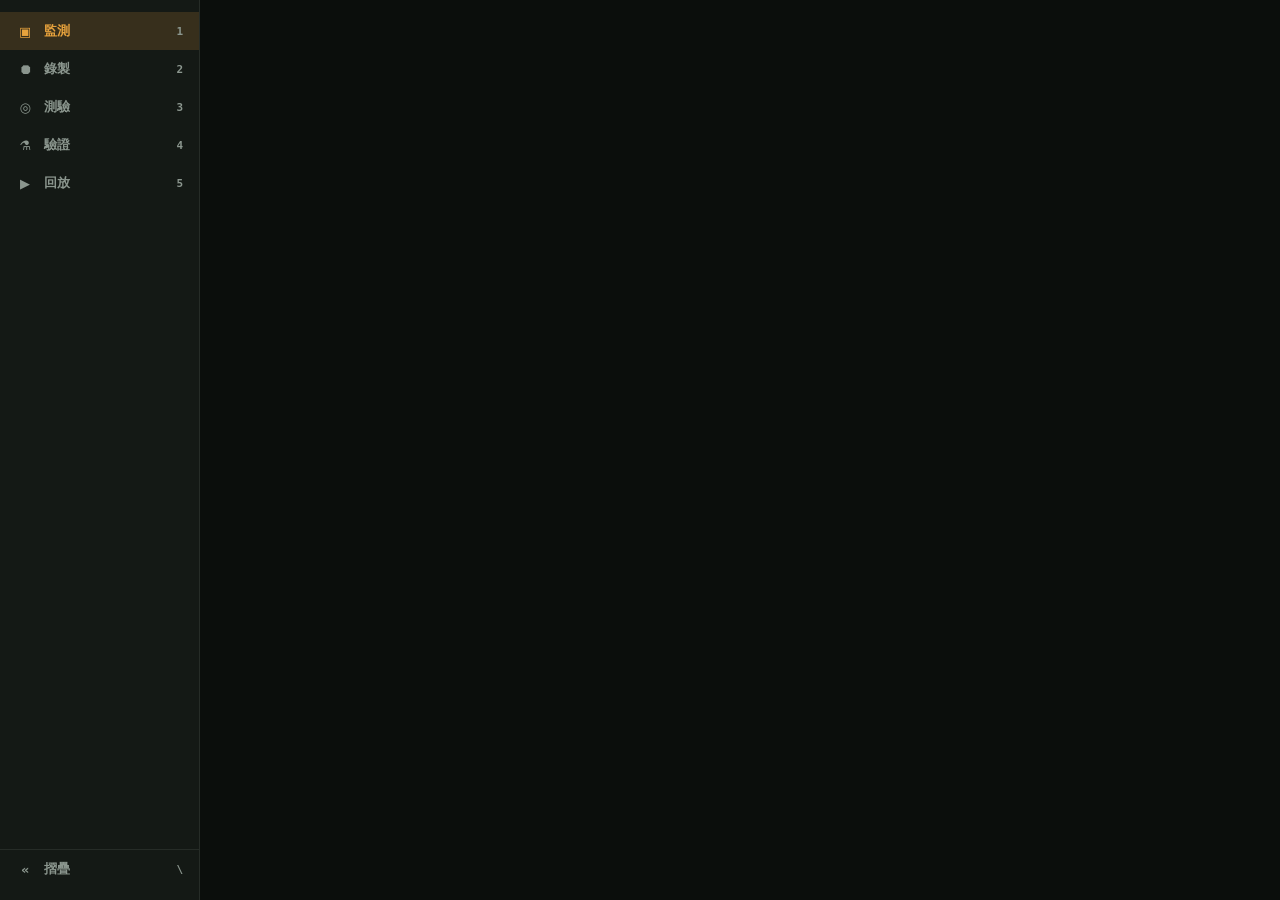
==== vl53l7cx_test/monitor/panel/index.html @ 603838dd "波2: A07/A08/A11/A12 · B14 · C01 · D11 + bridge 靜態路由與 librosa 選用化 A07: $STATUS 補 proto=2,fw=<git_sha>" ====
<!doctype html>
<html lang="zh-Hant">
<head>
<meta charset="utf-8">
<title>VL53L7CX x2 + Bone Mic — Live Monitor</title>
<link rel="stylesheet" href="css/tokens.css">
<link rel="stylesheet" href="css/shell.css">
<link rel="stylesheet" href="css/modes/monitor.css">
<link rel="stylesheet" href="css/modes/record.css">
<link rel="stylesheet" href="css/modes/quiz.css">
<link rel="stylesheet" href="css/modes/validate.css">
<link rel="stylesheet" href="css/modes/replay.css">
</head>
<body>

<div id="app" class="app-shell">
  <nav id="sidebar" class="sidebar">
    <ul class="mode-nav">
      <li><button class="mode-nav-item active" data-mode="monitor">
        <span class="mode-icon">▣</span><span class="mode-label">監測</span><span class="mode-key mono">1</span>
      </button></li>
      <li><button class="mode-nav-item" data-mode="record">
        <span class="mode-icon">⏺</span><span class="mode-label">錄製</span><span class="mode-key mono">2</span>
      </button></li>
      <li><button class="mode-nav-item" data-mode="quiz">
        <span class="mode-icon">◎</span><span class="mode-label">測驗</span><span class="mode-key mono">3</span>
      </button></li>
      <li><button class="mode-nav-item" data-mode="validate">
        <span class="mode-icon">⚗</span><span class="mode-label">驗證</span><span class="mode-key mono">4</span>
      </button></li>
      <li><button class="mode-nav-item" data-mode="replay">
        <span class="mode-icon">▶</span><span class="mode-label">回放</span><span class="mode-key mono">5</span>
      </button></li>
    </ul>
    <button id="collapseToggle" class="collapse-toggle" title="摺疊側邊欄（\）" aria-label="摺疊側邊欄">
      <span class="mode-icon">«</span><span class="mode-label">摺疊</span><span class="mode-key mono">\</span>
    </button>
  </nav>

  <main id="mainContent" class="main-content">
    <section id="mode-monitor" class="mode-section active" data-mode="monitor"></section>
    <section id="mode-record" class="mode-section" data-mode="record"></section>
    <section id="mode-quiz" class="mode-section" data-mode="quiz"></section>
    <section id="mode-validate" class="mode-section" data-mode="validate"></section>
    <section id="mode-replay" class="mode-section" data-mode="replay"></section>
  </main>
</div>

<script type="module" src="js/main.js"></script>
</body>
</html>
---- vl53l7cx_test/monitor/panel/css/tokens.css ----
/* Design tokens — moved verbatim from the old single-file panel.html :root
   block (C01). Values must not change here; that's C25's job. */
:root {
  --bg: #0b0e0c;
  --surface: #141915;
  --surface-2: #1b211c;
  --border: #262c27;
  --text: #e7ece8;
  --text-dim: #8b968e;
  --accent: #e8a33d;
  --accent-soft: rgba(232, 163, 61, 0.16);
  --warn: #e2574c;
  --warn-soft: rgba(226, 87, 76, 0.16);
  --good: #5fbf7a;
  --cell-near: #17495a;
  --cell-far: #dfe7e2;
  --cell-invalid: #22271f;

  --sidebar-width: 200px;
  --sidebar-width-collapsed: 56px;
}

* { box-sizing: border-box; }

html, body {
  margin: 0;
  height: 100%;
  background: var(--bg);
  color: var(--text);
  font-family: -apple-system, "Segoe UI", system-ui, sans-serif;
}

.mono {
  font-family: ui-monospace, "SF Mono", "Cascadia Code", "JetBrains Mono", Consolas, monospace;
  font-variant-numeric: tabular-nums;
}
---- vl53l7cx_test/monitor/panel/css/shell.css ----
/* App shell: fixed-width sidebar + flexible main content area (C01).
   Mode-switching, keyboard shortcuts, and collapse are C02 (js/shell.js);
   mode routing / cross-mode state is C03; per-mode content is C05+. */

.app-shell {
  display: flex;
  height: 100vh;
  overflow: hidden;
}

.sidebar {
  flex: 0 0 var(--sidebar-width);
  width: var(--sidebar-width);
  display: flex;
  flex-direction: column;
  background: var(--surface);
  border-right: 1px solid var(--border);
  padding: 12px 0;
  overflow-y: auto;
  transition: flex-basis 150ms ease, width 150ms ease;
}

.sidebar.collapsed {
  flex-basis: var(--sidebar-width-collapsed);
  width: var(--sidebar-width-collapsed);
}

.sidebar.collapsed .mode-label,
.sidebar.collapsed .mode-key {
  display: none;
}

.sidebar.collapsed .mode-nav-item,
.sidebar.collapsed .collapse-toggle {
  justify-content: center;
  padding-left: 0;
  padding-right: 0;
}

.sidebar.collapsed .collapse-toggle .mode-icon {
  transform: scaleX(-1); /* « -> » : points the other way once collapsed */
}

.mode-nav {
  list-style: none;
  margin: 0;
  padding: 0;
  display: flex;
  flex-direction: column;
}

.mode-nav-item {
  display: flex;
  align-items: center;
  gap: 10px;
  width: 100%;
  padding: 10px 16px;
  border: none;
  background: transparent;
  color: var(--text-dim);
  font-family: inherit;
  font-size: 13px;
  font-weight: 600;
  text-align: left;
  cursor: pointer;
}

.mode-nav-item .mode-icon {
  width: 1.4em;
  text-align: center;
  color: inherit;
}

.mode-nav-item .mode-label {
  flex: 1;
}

.mode-nav-item .mode-key {
  color: var(--text-dim);
  font-size: 11px;
}

.mode-nav-item.active {
  background: var(--accent-soft);
  color: var(--accent);
}

.collapse-toggle {
  display: flex;
  align-items: center;
  gap: 10px;
  width: 100%;
  margin-top: auto;
  padding: 10px 16px;
  border: none;
  border-top: 1px solid var(--border);
  background: transparent;
  color: var(--text-dim);
  font-family: inherit;
  font-size: 13px;
  font-weight: 600;
  text-align: left;
  cursor: pointer;
}

.collapse-toggle .mode-icon {
  width: 1.4em;
  text-align: center;
  display: inline-block;
}

.collapse-toggle .mode-label {
  flex: 1;
}

.collapse-toggle .mode-key {
  color: var(--text-dim);
  font-size: 11px;
}

.main-content {
  flex: 1;
  min-width: 0;
  height: 100vh;
  overflow: auto;
  padding: 18px 20px 20px;
}

.mode-section {
  display: none;
  height: 100%;
  flex-direction: column;
  gap: 18px;
  opacity: 1;
}

.mode-section.active {
  display: flex;
  transition: opacity 150ms ease;
}

/* Applied for one frame on activation, then removed by shell.js so the
   browser animates opacity 0 -> 1 instead of snapping straight to visible. */
.mode-section.active.fade-in {
  opacity: 0;
}
---- vl53l7cx_test/monitor/panel/css/modes/monitor.css ----
/* monitor mode styles — owned by the story that builds this mode
   (see ssi-backlog/README.md track C). Empty shell from C01. */
---- vl53l7cx_test/monitor/panel/css/modes/record.css ----
/* record mode styles — owned by the story that builds this mode
   (see ssi-backlog/README.md track C). Empty shell from C01. */
---- vl53l7cx_test/monitor/panel/css/modes/quiz.css ----
/* quiz mode styles — owned by the story that builds this mode
   (see ssi-backlog/README.md track C). Empty shell from C01. */
---- vl53l7cx_test/monitor/panel/css/modes/validate.css ----
/* validate mode styles — owned by the story that builds this mode
   (see ssi-backlog/README.md track C). Empty shell from C01. */
---- vl53l7cx_test/monitor/panel/css/modes/replay.css ----
/* replay mode styles — owned by the story that builds this mode
   (see ssi-backlog/README.md track C). Empty shell from C01. */
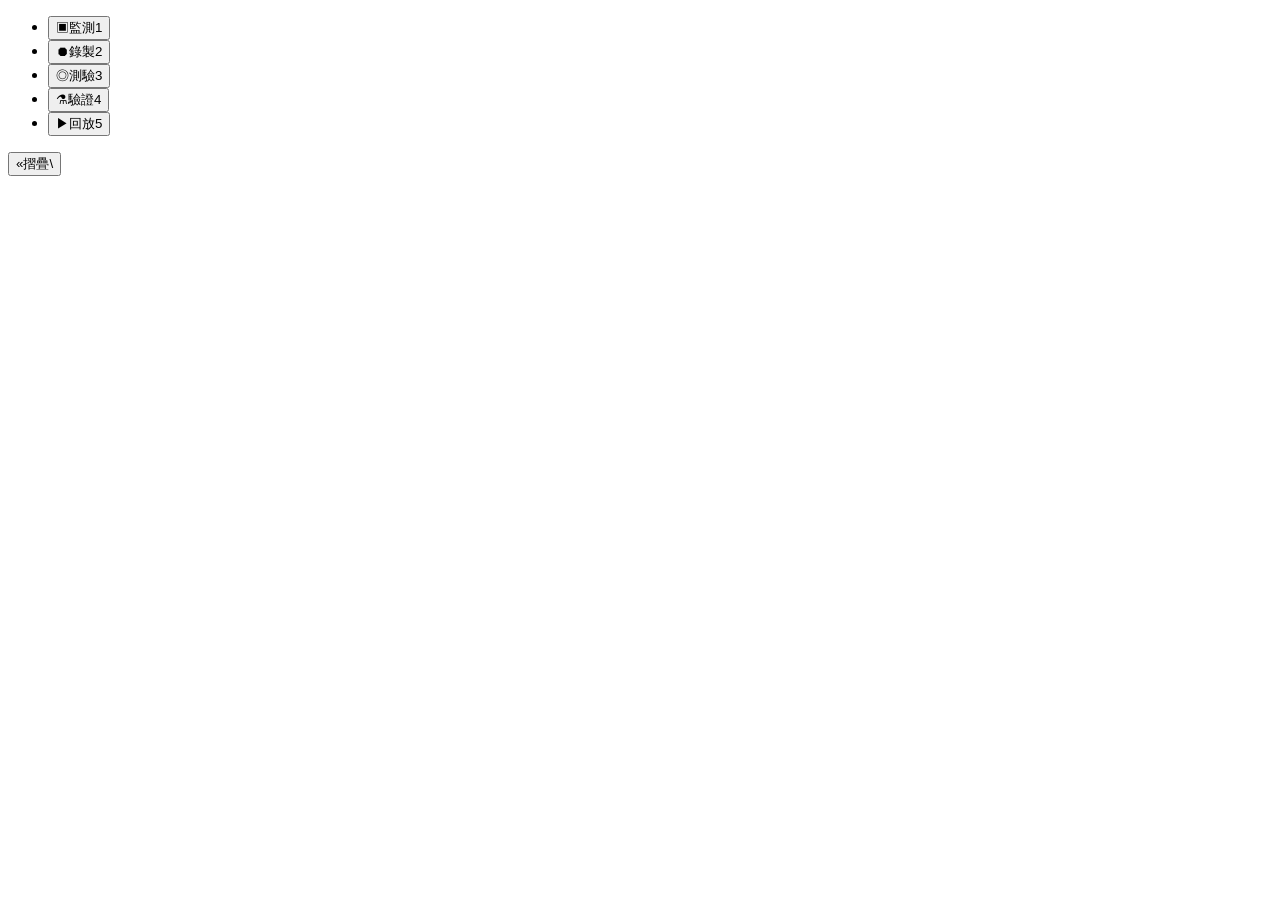
==== commit bf6420ac: "波3: B01 協定解析 · B04 時鐘對齊 · A05/A08/A09/A13 · D02 · 契約兩處修正 B01: host/capture/protocol.py — $T/$M/$F/$H" ====
--- a/vl53l7cx_test/monitor/panel/index.html
+++ b/vl53l7cx_test/monitor/panel/index.html
@@ -3,6 +3,12 @@
 <head>
 <meta charset="utf-8">
 <title>VL53L7CX x2 + Bone Mic — Live Monitor</title>
+<!-- bridge_server.py serves this same file at both "/" and "/panel/" (see
+     CONTRACTS.md ch.1 note re: mock_device.py / panel routing); without a
+     fixed base, relative asset URLs resolve differently depending on which
+     one loaded the page and 404 at "/". Absolute API calls (fetch, SSE)
+     elsewhere in this app already use a leading slash and are unaffected. -->
+<base href="/panel/">
 <link rel="stylesheet" href="css/tokens.css">
 <link rel="stylesheet" href="css/shell.css">
 <link rel="stylesheet" href="css/modes/monitor.css">
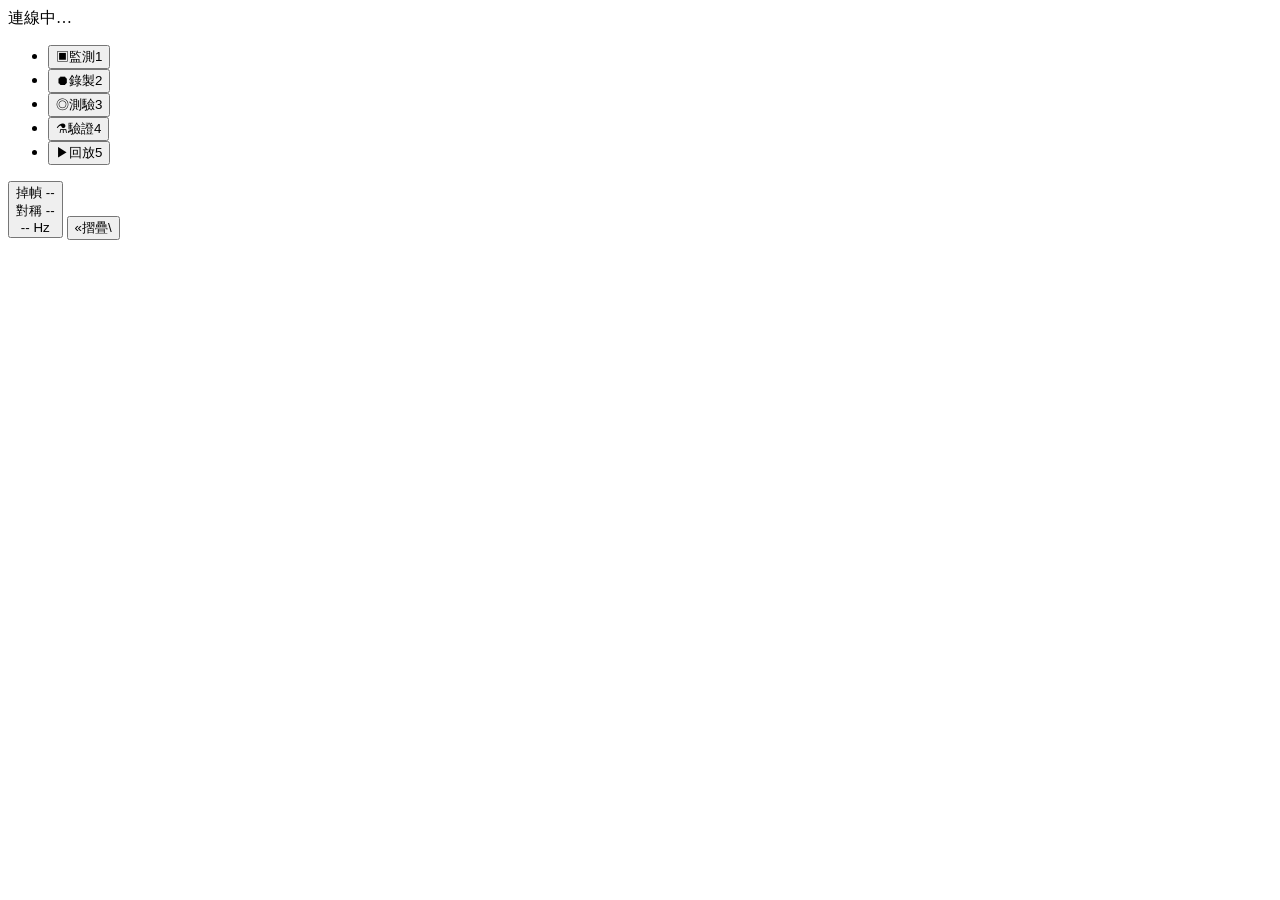
==== commit f0ffad51: "波16: HTTP wiring 第一批 · B13 Auto-VAD · 樣板數研究（負結果）· 新增 D22 🔴 樣板數研究推翻上一輪的初步發現：多錄樣板救不了誤拒率 3 組獨立幾何取平均，n 從" ====
--- a/vl53l7cx_test/monitor/panel/index.html
+++ b/vl53l7cx_test/monitor/panel/index.html
@@ -21,6 +21,11 @@
 
 <div id="app" class="app-shell">
   <nav id="sidebar" class="sidebar">
+    <div class="status-connection" data-status-connection>
+      <span id="linkDot" class="link-dot"></span>
+      <span class="status-conn-text" data-status-conn-text>連線中…</span>
+    </div>
+    <div class="status-warning" data-status-warning style="display:none"></div>
     <ul class="mode-nav">
       <li><button class="mode-nav-item active" data-mode="monitor">
         <span class="mode-icon">▣</span><span class="mode-label">監測</span><span class="mode-key mono">1</span>
@@ -38,6 +43,19 @@
         <span class="mode-icon">▶</span><span class="mode-label">回放</span><span class="mode-key mono">5</span>
       </button></li>
     </ul>
+    <button class="status-summary" data-status-summary title="點擊查看完整品質面板（監測模式）">
+      <div class="status-summary-row">
+        <span class="status-summary-label">掉幀</span>
+        <span class="status-summary-value mono" data-status-drop>--</span>
+      </div>
+      <div class="status-summary-row">
+        <span class="status-summary-label">對稱</span>
+        <span class="status-summary-value mono" data-status-symmetry>--</span>
+      </div>
+      <div class="status-summary-row">
+        <span class="status-summary-value mono status-summary-fps" data-status-fps>-- Hz</span>
+      </div>
+    </button>
     <button id="collapseToggle" class="collapse-toggle" title="摺疊側邊欄（\）" aria-label="摺疊側邊欄">
       <span class="mode-icon">«</span><span class="mode-label">摺疊</span><span class="mode-key mono">\</span>
     </button>
--- a/vl53l7cx_test/monitor/panel/css/shell.css
+++ b/vl53l7cx_test/monitor/panel/css/shell.css
@@ -144,3 +144,102 @@
 .mode-section.active.fade-in {
   opacity: 0;
 }
+
+/* --- C04: global status bar --- */
+
+/* Any red metric anywhere gets an unmissable ring around the whole
+   sidebar (C04.md: "紅燈時視覺上無法忽略") -- a colored dot alone is easy
+   to not notice while looking at the main content area. */
+.sidebar.status-alert {
+  box-shadow: inset 0 0 0 2px var(--warn);
+}
+
+/* Replay must look nothing like a live, healthy connection (CONTRACTS.md
+   4.2: "前端必須顯眼標示，否則會拿回放資料當即時資料"). Overrides the
+   red alert ring too -- while replaying, "is live data red right now"
+   isn't the relevant question. */
+.sidebar.status-replay {
+  box-shadow: inset 0 0 0 2px var(--accent);
+  background: linear-gradient(180deg, var(--accent-soft), var(--surface) 40%);
+}
+
+.sidebar.status-reflashing {
+  box-shadow: inset 0 0 0 2px var(--accent);
+}
+
+.status-connection {
+  display: flex;
+  align-items: center;
+  gap: 8px;
+  padding: 10px 16px;
+  border-bottom: 1px solid var(--border);
+}
+
+.link-dot {
+  display: inline-block;
+  width: 8px;
+  height: 8px;
+  border-radius: 50%;
+  background: var(--warn);
+  flex-shrink: 0;
+}
+.link-dot.up { background: var(--good); }
+
+.status-conn-text {
+  font-size: 12px;
+  font-weight: 600;
+  color: var(--text);
+  white-space: nowrap;
+  overflow: hidden;
+  text-overflow: ellipsis;
+}
+.status-conn-text.down { color: var(--warn); }
+.status-conn-text.proto-warn { color: var(--warn); }
+.status-conn-text.replay { color: var(--accent); }
+.status-conn-text.reflashing { color: var(--accent); }
+
+.status-warning {
+  font-size: 11px;
+  color: var(--warn);
+  background: var(--warn-soft);
+  padding: 6px 16px;
+  line-height: 1.4;
+}
+
+.status-summary {
+  display: flex;
+  flex-direction: column;
+  gap: 3px;
+  width: 100%;
+  border: none;
+  border-top: 1px solid var(--border);
+  background: transparent;
+  color: inherit;
+  font-family: inherit;
+  text-align: left;
+  cursor: pointer;
+  padding: 10px 16px;
+}
+.status-summary:hover { background: var(--surface-2); }
+
+.status-summary-row {
+  display: flex;
+  justify-content: space-between;
+  align-items: baseline;
+  font-size: 12px;
+}
+.status-summary-label { color: var(--text-dim); }
+.status-summary-value { color: var(--text); }
+.status-summary-fps { color: var(--text-dim); font-size: 11px; }
+
+.sidebar.collapsed .status-conn-text,
+.sidebar.collapsed .status-warning,
+.sidebar.collapsed .status-summary-label {
+  display: none;
+}
+.sidebar.collapsed .status-connection {
+  justify-content: center;
+}
+.sidebar.collapsed .status-summary-row {
+  justify-content: center;
+}
--- a/vl53l7cx_test/monitor/panel/css/modes/monitor.css
+++ b/vl53l7cx_test/monitor/panel/css/modes/monitor.css
@@ -1,2 +1,337 @@
-/* monitor mode styles — owned by the story that builds this mode
-   (see ssi-backlog/README.md track C). Empty shell from C01. */
+/* Monitor mode: dual ToF heatmap. Base cell/panel rules below are copied
+   1:1 from the old single-file panel.html's <style> block (C05); the
+   view-distance/view-signal/view-both rules are C07's addition for the
+   distance/signal channel toggle. See js/modes/monitor.js. */
+
+#mode-monitor .view-hint {
+  color: var(--text-dim);
+  font-size: 11px;
+  margin-left: auto;
+}
+
+#mode-monitor {
+  min-height: 0;
+  gap: 10px;
+}
+
+#mode-monitor .section-label {
+  font-size: 12px;
+  letter-spacing: 0.08em;
+  text-transform: uppercase;
+  color: var(--text-dim);
+  display: flex;
+  align-items: baseline;
+  gap: 10px;
+}
+
+/* D11 flagged the zone->physical-position mapping (row-major) as an
+   unverified assumption -- surfaced here per that finding so it's visible
+   right on the grid, not just in a doc, until someone verifies it on real
+   hardware (cover one corner, see which cell moves). */
+.assumed-badge {
+  font-size: 11px;
+  letter-spacing: normal;
+  text-transform: none;
+  color: var(--warn);
+  font-weight: 600;
+}
+
+#mode-monitor .tof-grids {
+  flex: 3;
+  min-height: 280px;
+  display: grid;
+  grid-template-columns: repeat(2, 1fr);
+  gap: 18px;
+}
+
+/* distance/signal: 2 panels visible, side by side (2 grid columns, 1 row).
+   both: all 4 panels, 2x2 -- fits 1080p per C07.md. Order in the DOM is
+   A-dist, A-sig, B-dist, B-sig, so row-major grid auto-flow lands them as
+   [A-dist A-sig] / [B-dist B-sig] in "both", matching that spec order. */
+#mode-monitor .tof-grids.view-both {
+  grid-template-rows: repeat(2, 1fr);
+}
+#mode-monitor .sensor-panel { display: none; }
+#mode-monitor .tof-grids.view-distance .sensor-panel[data-panel$="-dist"] { display: flex; }
+#mode-monitor .tof-grids.view-signal .sensor-panel[data-panel$="-sig"] { display: flex; }
+#mode-monitor .tof-grids.view-both .sensor-panel { display: flex; }
+
+#mode-monitor .sensor-panel {
+  position: relative;
+  flex-direction: column;
+  gap: 8px;
+  background: var(--surface);
+  border: 1px solid var(--border);
+  border-radius: 10px;
+  padding: 14px;
+  min-width: 0;
+}
+#mode-monitor .sensor-head {
+  display: flex;
+  justify-content: space-between;
+  align-items: baseline;
+  font-size: 13px;
+}
+#mode-monitor .sensor-name { font-weight: 600; }
+#mode-monitor .sensor-hz { color: var(--text-dim); font-size: 11px; }
+#mode-monitor .grid {
+  flex: 1;
+  display: grid;
+  gap: 3px;
+  min-height: 0;
+}
+#mode-monitor .cell {
+  display: flex;
+  align-items: center;
+  justify-content: center;
+  border-radius: 4px;
+  font-size: 12px;
+  font-weight: 600;
+  font-family: ui-monospace, "SF Mono", "Cascadia Code", "JetBrains Mono", Consolas, monospace;
+  font-variant-numeric: tabular-nums;
+  min-width: 0;
+  overflow: hidden;
+}
+#mode-monitor .cell.invalid { color: var(--text-dim); font-weight: 400; }
+
+/* --- C06: Δ / z-score baseline --- */
+.baseline-status {
+  font-size: 11px;
+  color: var(--text-dim);
+  flex-shrink: 0;
+}
+.baseline-status.stale { color: var(--warn); font-weight: 600; }
+
+.display-mode-tag {
+  color: var(--text-dim);
+  font-weight: 400;
+  font-size: 11px;
+}
+
+/* Shown instead of the grid's real cells when Δ/z-score is selected but no
+   baseline exists yet (or it doesn't match the current resolution) --
+   never render a full-looking grid that's actually got nothing behind it. */
+.baseline-note {
+  display: none;
+  position: absolute;
+  inset: 40px 14px 14px 14px; /* below the sensor-head row */
+  align-items: center;
+  justify-content: center;
+  text-align: center;
+  background: rgba(11, 14, 12, 0.85);
+  border: 1px dashed var(--border);
+  border-radius: 8px;
+  color: var(--text-dim);
+  font-size: 12px;
+  padding: 12px;
+  pointer-events: none;
+}
+
+/* Zone had zero valid samples during baseline capture -- mu/sigma are NaN.
+   Rendered as a hatch, not as "no change" (a flat NaN-as-0 would look like
+   the steadiest zone on the grid, which is the opposite of the truth). */
+#mode-monitor .cell.no-signal {
+  background:
+    repeating-linear-gradient(45deg, rgba(226, 87, 76, 0.35) 0 4px, transparent 4px 9px),
+    var(--cell-invalid);
+  color: var(--warn);
+  font-weight: 600;
+  font-size: 10px;
+}
+
+/* Baseline σ≈0 for this zone -- likely unaimed rather than genuinely
+   rock-steady. Dashed outline so it reads as "uncertain", distinct from
+   the solid outline on a normal significant deviation. */
+#mode-monitor .cell.suspect-zero-var {
+  outline: 2px dashed var(--warn);
+  outline-offset: -2px;
+}
+
+/* Baseline σ>2mm for this zone (B10's own instability threshold) -- the
+   baseline itself was noisy, so treat any Δ/z-score from it with caution.
+   Dotted, not dashed, to stay visually distinct from suspect-zero-var. */
+#mode-monitor .cell.unstable-baseline {
+  outline: 2px dotted var(--text-dim);
+  outline-offset: -2px;
+}
+
+/* |z| > 2 on a zone with a trustworthy baseline (none of the three flags
+   above) -- C06.md's explicit "加外框標示" requirement. */
+#mode-monitor .cell.significant {
+  outline: 2px solid #f3f6f2;
+  outline-offset: -2px;
+}
+
+/* --- C10: PCA live trajectory --- */
+#mode-monitor .pca-panel {
+  flex: 2;
+  min-height: 220px;
+  display: flex;
+  flex-direction: column;
+  gap: 8px;
+  background: var(--surface);
+  border: 1px solid var(--border);
+  border-radius: 10px;
+  padding: 14px;
+}
+.pca-model-badge {
+  font-size: 11px;
+  letter-spacing: normal;
+  text-transform: none;
+  font-weight: 600;
+  color: var(--text-dim);
+}
+.pca-model-badge.stub { color: var(--warn); }
+.pca-model-badge.live { color: var(--good); }
+.pca-variance {
+  font-size: 11px;
+  letter-spacing: normal;
+  text-transform: none;
+  color: var(--text-dim);
+  margin-left: auto;
+}
+#mode-monitor .pca-canvas-wrap {
+  position: relative;
+  flex: 1;
+  min-height: 0;
+}
+#mode-monitor .pca-canvas-wrap canvas {
+  width: 100%;
+  height: 100%;
+  display: block;
+}
+/* D08 enrollment templates (confidence ellipses) have no data source yet;
+   this note says so instead of silently showing an empty canvas. Removed
+   once C10's ellipse rendering has real D08 data to draw. */
+.pca-empty-note {
+  position: absolute;
+  bottom: 8px;
+  left: 8px;
+  font-size: 11px;
+  color: var(--text-dim);
+  pointer-events: none;
+}
+
+/* --- C09: quality dashboard --- */
+#mode-monitor .quality-panel {
+  flex: 3;
+  min-height: 280px;
+  display: flex;
+  flex-direction: column;
+  gap: 10px;
+  background: var(--surface);
+  border: 1px solid var(--border);
+  border-radius: 10px;
+  padding: 14px;
+}
+.quality-alarm-banner {
+  font-size: 12px;
+  letter-spacing: normal;
+  text-transform: none;
+  color: var(--warn);
+  font-weight: 700;
+  background: var(--warn-soft);
+  padding: 3px 10px;
+  border-radius: 999px;
+}
+.reflash-note {
+  font-size: 12px;
+  color: var(--accent);
+  background: var(--accent-soft);
+  border-radius: 8px;
+  padding: 6px 10px;
+}
+.quality-grid {
+  flex: 1;
+  min-height: 0;
+  display: grid;
+  grid-template-columns: repeat(auto-fit, minmax(180px, 1fr));
+  gap: 12px;
+  overflow-y: auto;
+}
+.quality-card {
+  display: flex;
+  flex-direction: column;
+  gap: 4px;
+  background: var(--surface-2);
+  border: 1px solid var(--border);
+  border-radius: 8px;
+  padding: 10px;
+  min-width: 0;
+}
+.quality-card-head {
+  display: flex;
+  align-items: baseline;
+  justify-content: space-between;
+  font-size: 12px;
+}
+.quality-label { color: var(--text-dim); }
+.prov-badge {
+  font-size: 10px;
+  color: var(--text-dim);
+  opacity: 0.7;
+  margin-left: 3px;
+}
+.quality-level-dot {
+  display: inline-block;
+  width: 10px;
+  height: 10px;
+  border-radius: 50%;
+  flex-shrink: 0;
+}
+.quality-level-dot.level-green { background: #5fbf7a; }
+.quality-level-dot.level-yellow { background: #e8a33d; }
+.quality-level-dot.level-red { background: #e2574c; box-shadow: 0 0 6px rgba(226, 87, 76, 0.7); }
+/* unknown is deliberately NOT a shade of green or a plain dim dot -- a
+   hollow ring reads as "no data / not evaluated", visually incompatible
+   with the solid green "passing" dot next to it. B19 was explicit that a
+   metric with no configured threshold must never look like it passed. */
+.quality-level-dot.level-unknown {
+  background: transparent;
+  border: 2px solid var(--text-dim);
+}
+.quality-value {
+  font-size: 20px;
+  font-weight: 700;
+}
+.quality-sparkline {
+  width: 100%;
+  height: 28px;
+  display: block;
+}
+.quality-hint {
+  font-size: 11px;
+  color: var(--text-dim);
+  line-height: 1.4;
+}
+.quality-record-row {
+  display: flex;
+  align-items: center;
+  gap: 8px;
+  flex-shrink: 0;
+}
+.quality-rec-status {
+  font-size: 12px;
+  color: var(--text-dim);
+}
+.quality-rec-select {
+  font-family: inherit;
+  font-size: 12px;
+  padding: 6px 8px;
+  border-radius: 6px;
+  border: 1px solid var(--border);
+  background: var(--surface-2);
+  color: var(--text);
+}
+.quality-rec-btn {
+  font-family: inherit;
+  font-size: 13px;
+  font-weight: 600;
+  padding: 7px 14px;
+  border-radius: 8px;
+  border: 1px solid var(--warn);
+  background: transparent;
+  color: var(--warn);
+  cursor: pointer;
+}
+.quality-rec-btn:hover { background: var(--warn-soft); }
--- a/vl53l7cx_test/monitor/panel/css/modes/record.css
+++ b/vl53l7cx_test/monitor/panel/css/modes/record.css
@@ -1,2 +1,256 @@
-/* record mode styles — owned by the story that builds this mode
-   (see ssi-backlog/README.md track C). Empty shell from C01. */
+/* record mode (C11): session setup form + forced baseline capture screen.
+   See js/modes/record.js for the state machine and backend-wiring notes. */
+
+#mode-record {
+  min-height: 0;
+  overflow-y: auto;
+}
+
+#mode-record .section-label {
+  font-size: 12px;
+  letter-spacing: 0.08em;
+  text-transform: uppercase;
+  color: var(--text-dim);
+  margin-bottom: 12px;
+}
+
+#mode-record .record-mode {
+  max-width: 560px;
+}
+
+#mode-record .field {
+  display: block;
+  margin-bottom: 14px;
+}
+
+#mode-record .field > span {
+  display: block;
+  font-size: 13px;
+  color: var(--text-dim);
+  margin-bottom: 4px;
+}
+
+#mode-record .required {
+  color: var(--warn);
+}
+
+#mode-record input[type="text"],
+#mode-record input[type="number"] {
+  width: 100%;
+  padding: 8px 10px;
+  background: var(--surface-2);
+  border: 1px solid var(--border);
+  border-radius: 6px;
+  color: var(--text);
+  font-size: 14px;
+}
+
+#mode-record input:focus {
+  outline: none;
+  border-color: var(--accent);
+}
+
+#mode-record .wear-toggle {
+  display: flex;
+  gap: 8px;
+  margin-bottom: 6px;
+}
+
+#mode-record .wear-btn {
+  flex: 1;
+  padding: 10px;
+  background: var(--surface-2);
+  border: 1px solid var(--border);
+  border-radius: 6px;
+  color: var(--text);
+  cursor: pointer;
+  font-size: 13px;
+}
+
+#mode-record .wear-btn.active {
+  border-color: var(--accent);
+  background: var(--accent-soft);
+  color: var(--accent);
+  font-weight: 600;
+}
+
+#mode-record .wear-id-value {
+  font-size: 13px;
+  color: var(--text-dim);
+}
+
+#mode-record .wear-no-history-note {
+  font-size: 12px;
+  color: var(--text-dim);
+}
+
+#mode-record .form-error {
+  color: var(--warn);
+  background: var(--warn-soft);
+  border-radius: 6px;
+  padding: 8px 10px;
+  font-size: 13px;
+  margin-bottom: 12px;
+}
+
+#mode-record .submit-btn {
+  width: 100%;
+  padding: 12px;
+  background: var(--accent);
+  color: #10140f;
+  border: none;
+  border-radius: 6px;
+  font-size: 15px;
+  font-weight: 600;
+  cursor: pointer;
+}
+
+#mode-record .submit-btn:disabled {
+  opacity: 0.6;
+  cursor: default;
+}
+
+#mode-record .target-check {
+  margin-top: 16px;
+  font-size: 13px;
+  padding: 8px 10px;
+  border-radius: 6px;
+  background: var(--surface-2);
+}
+
+#mode-record .target-check.not_configured {
+  color: var(--text-dim);
+}
+
+#mode-record .target-check.ok {
+  color: var(--good);
+}
+
+#mode-record .target-check.warning {
+  color: var(--warn);
+}
+
+#mode-record .target-check-note {
+  font-size: 12px;
+  color: var(--text-dim);
+  margin-top: 4px;
+}
+
+#mode-record .warnings-box {
+  margin-top: 10px;
+  background: var(--warn-soft);
+  border-radius: 6px;
+  padding: 10px;
+}
+
+#mode-record .warnings-title {
+  color: var(--warn);
+  font-size: 12px;
+  font-weight: 600;
+  margin-bottom: 4px;
+}
+
+#mode-record .warnings-box ul {
+  margin: 0;
+  padding-left: 18px;
+  font-size: 13px;
+}
+
+/* --- baseline screen --- */
+
+#mode-record .baseline-countdown {
+  font-size: 48px;
+  font-weight: 600;
+  text-align: center;
+  margin: 20px 0 10px;
+}
+
+#mode-record .baseline-bar-track {
+  height: 8px;
+  background: var(--surface-2);
+  border-radius: 4px;
+  overflow: hidden;
+  margin-bottom: 14px;
+}
+
+#mode-record .baseline-bar-fill {
+  height: 100%;
+  width: 0%;
+  background: var(--accent);
+  transition: width 0.2s linear;
+}
+
+#mode-record .baseline-waiting-note {
+  color: var(--warn);
+  background: var(--warn-soft);
+  border-radius: 6px;
+  padding: 8px 10px;
+  font-size: 12px;
+  margin-bottom: 14px;
+}
+
+#mode-record .live-sigma {
+  font-size: 13px;
+  color: var(--text-dim);
+  display: flex;
+  flex-direction: column;
+  gap: 4px;
+  margin-bottom: 16px;
+}
+
+#mode-record .live-sigma .hot {
+  color: var(--warn);
+  font-weight: 600;
+}
+
+#mode-record .baseline-unstable-box {
+  background: var(--warn-soft);
+  border: 1px solid var(--warn);
+  border-radius: 8px;
+  padding: 14px;
+}
+
+#mode-record .baseline-unstable-title {
+  color: var(--warn);
+  font-weight: 600;
+  margin-bottom: 8px;
+}
+
+#mode-record .baseline-sensor-report {
+  margin-bottom: 10px;
+}
+
+#mode-record .baseline-sensor-name {
+  font-weight: 600;
+  font-size: 13px;
+  margin-bottom: 2px;
+}
+
+#mode-record .zone-flag {
+  font-size: 12px;
+  margin-bottom: 2px;
+}
+
+#mode-record .zone-flag-error {
+  color: var(--warn);
+  font-weight: 600;
+}
+
+#mode-record .zone-flag-warn {
+  color: var(--accent);
+}
+
+#mode-record .zone-flag-note {
+  color: var(--text-dim);
+}
+
+#mode-record .retry-btn {
+  margin-top: 8px;
+  padding: 10px 16px;
+  background: var(--accent);
+  color: #10140f;
+  border: none;
+  border-radius: 6px;
+  font-weight: 600;
+  cursor: pointer;
+}
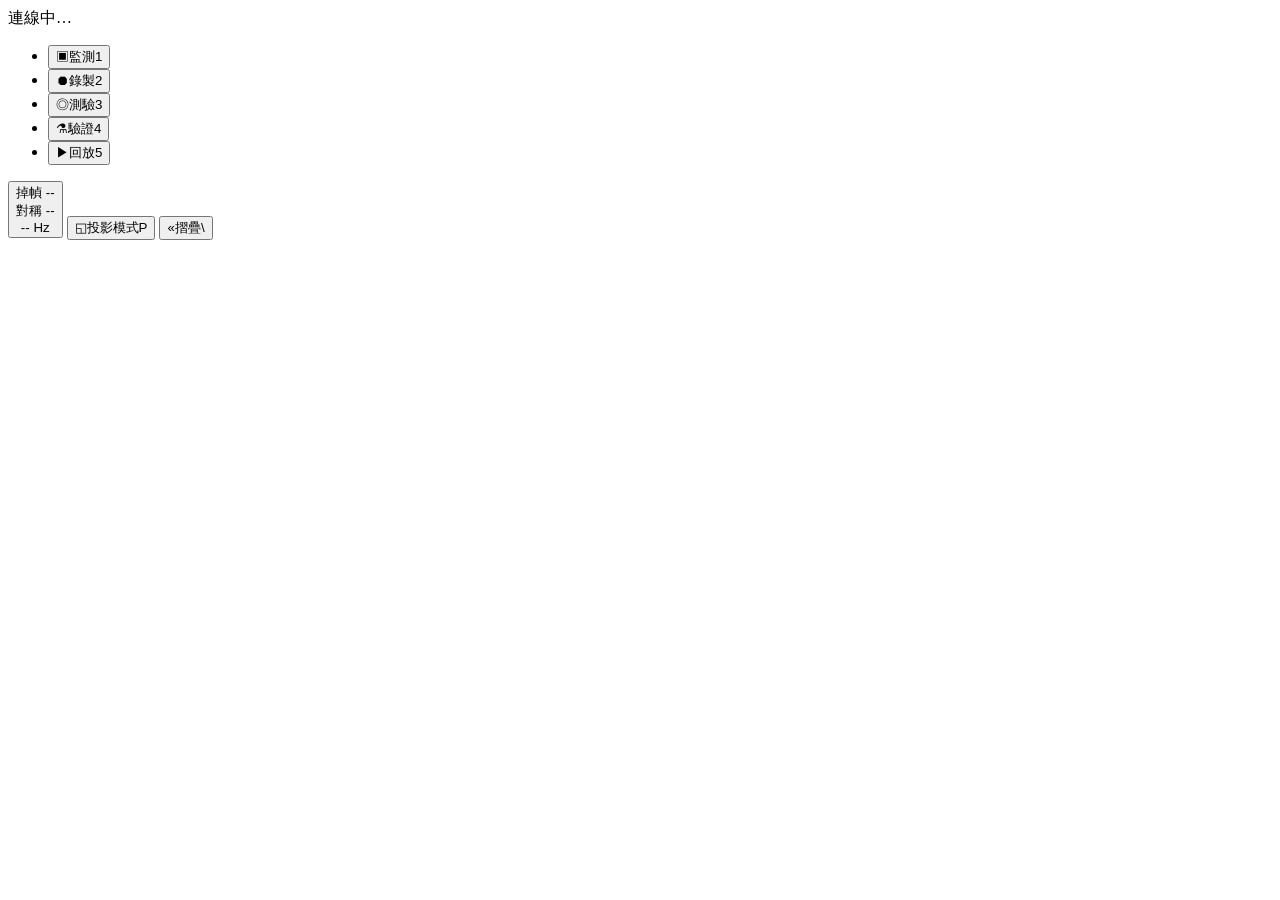
==== commit bdf80f06: "C19/C25/B20 收尾 + 跨報告數字稽核 前端 - C19 quiz 模式輸入縮圖 (js/draw/thumbnails.js)：三張縮圖只依賴   TriResult，刻意不掛進 rend" ====
--- a/vl53l7cx_test/monitor/panel/index.html
+++ b/vl53l7cx_test/monitor/panel/index.html
@@ -56,6 +56,10 @@
         <span class="status-summary-value mono status-summary-fps" data-status-fps>-- Hz</span>
       </div>
     </button>
+    <button id="projectorToggle" class="collapse-toggle projector-toggle" title="投影模式：放大所有字級（P）"
+      aria-label="投影模式" aria-pressed="false">
+      <span class="mode-icon">◱</span><span class="mode-label">投影模式</span><span class="mode-key mono">P</span>
+    </button>
     <button id="collapseToggle" class="collapse-toggle" title="摺疊側邊欄（\）" aria-label="摺疊側邊欄">
       <span class="mode-icon">«</span><span class="mode-label">摺疊</span><span class="mode-key mono">\</span>
     </button>
--- a/vl53l7cx_test/monitor/panel/css/tokens.css
+++ b/vl53l7cx_test/monitor/panel/css/tokens.css
@@ -1,12 +1,22 @@
 /* Design tokens — moved verbatim from the old single-file panel.html :root
-   block (C01). Values must not change here; that's C25's job. */
+   block (C01). Base color values below are unchanged from that move; C25
+   only ADDS the semantic layer + projector-mode scale on top. */
 :root {
   --bg: #0b0e0c;
   --surface: #141915;
   --surface-2: #1b211c;
   --border: #262c27;
   --text: #e7ece8;
-  --text-dim: #8b968e;
+  /* C25: brightened from the original #8b968e (~10% toward white, same
+     hue). Measured contrast against --surface: 5.81:1 before, 6.60:1 after
+     (WCAG formula, sRGB relative luminance) -- already comfortably over
+     the 4.5:1 AA floor either way (C25.md's own "4.8:1, barely passes"
+     didn't reproduce here; whatever pair it measured, it wasn't this one
+     against --surface). Bumped anyway per C25.md's own reasoning: a
+     projector's real-world contrast is well below a monitor's, and this
+     value is read constantly (labels, hints, secondary numbers) across
+     all five modes. */
+  --text-dim: #96a099;
   --accent: #e8a33d;
   --accent-soft: rgba(232, 163, 61, 0.16);
   --warn: #e2574c;
@@ -18,6 +28,35 @@
 
   --sidebar-width: 200px;
   --sidebar-width-collapsed: 56px;
+
+  /* --- C25: semantic status layer ---
+     Aliases, not renames -- `--warn`/`--accent`/`--good` above already have
+     five stories' worth of call sites across every mode CSS, and quiz.css/
+     record.css are still being edited by other agents this round, so a
+     wholesale rename is out of scope and unsafe right now. This layer gives
+     new/updated rules a name that says what the color MEANS instead of
+     what it happens to look like.
+
+     Historical naming quirk, worth knowing before "fixing" it: `--warn` is
+     actually the RED/failure color, and `--accent` (the brand amber) is
+     what every "degraded but not failed" state has organically reused
+     (C13's low-quality amber, this file's own reflash-note). So the
+     semantic mapping below looks backwards from the token NAMES but matches
+     what every mode already visually does. */
+  --status-good: var(--good);
+  --status-good-soft: rgba(95, 191, 122, 0.14);
+  --status-warn: var(--accent);   /* degraded / low / caution -- NOT a failure */
+  --status-warn-soft: var(--accent-soft);
+  --status-bad: var(--warn);      /* fail / error / reject */
+  --status-bad-soft: var(--warn-soft);
+  --status-unknown: var(--text-dim); /* pair with a hollow/dashed shape, not a fill -- see .status-dot-unknown */
+  --status-bad-hatch: rgba(226, 87, 76, 0.35); /* monitor.css's no-signal hatch overlay -- same red as --status-bad, alpha'd for a gradient background rather than a solid fill */
+  --status-bad-glow: rgba(226, 87, 76, 0.7); /* monitor.css's red quality dot glow */
+  --highlight: #f3f6f2; /* neutral "look here" outline (C06's significant-zone marker) -- deliberately not a status color, it flags a fact (this cell moved) not a good/warn/bad judgment */
+  --bg-scrim: rgba(11, 14, 12, 0.85); /* --bg at 85% opacity, for a translucent backdrop over other content (C06's baseline-note overlay) */
+  --expect-audio: #f1b441; /* quiz.css's "音訊" expect badge -- a distinct amber from --accent on purpose (C15), not a drift to fix */
+  --expect-audio-soft: rgba(255, 191, 64, 0.16);
+
 }
 
 * { box-sizing: border-box; }
@@ -30,7 +69,74 @@
   font-family: -apple-system, "Segoe UI", system-ui, sans-serif;
 }
 
+/* --- C25: projector mode ---
+   One-click 130% text for Demo, toggled by shell.js and persisted in
+   sessionStorage the same way as C02's sidebar collapse. Deliberately a
+   root font-size scale (rem-based), NOT `zoom` or a transform: those scale
+   the whole rendered page as a bitmap, which is exactly what browser
+   Ctrl-+ already does and blurs every canvas (heatmaps/waterfalls/PCA
+   trajectory/bar charts) -- the story's whole reason to build this instead
+   of telling people to just zoom their browser. A root font-size change
+   only grows rem-sized text/spacing; canvases keep their own native pixel
+   backing store and stay sharp, and each mode's own resize handling
+   already recomputes canvas pixel size from its container's actual
+   (now-larger) layout box.
+   ⚠️ Only affects elements sized in rem. Any mode CSS still using literal
+   px font-sizes will not grow -- see the completion report for which mode
+   CSS files are (and aren't yet) converted. */
+html[data-projector-mode="true"] {
+  font-size: 130%;
+}
+
 .mono {
   font-family: ui-monospace, "SF Mono", "Cascadia Code", "JetBrains Mono", Consolas, monospace;
   font-variant-numeric: tabular-nums;
 }
+
+/* --- C25: shared "pending backend" note ---
+   C10/C15/C16/C22/C23 each independently invented their own text and
+   styling for "this HTTP endpoint doesn't exist yet, degraded until it
+   does" -- five different treatments for the same, very common situation
+   in a project where the frontend and backend tracks run in parallel. This
+   is the one shared look going forward: calm and informational, visually
+   distinct from a real error (`.status-bad`) since "not wired up yet" is
+   an expected, temporary state, not a problem with what the user did.
+   Applied in monitor.css/validate.css this round; quiz.css/record.css pick
+   it up once unblocked instead of keeping their own bespoke versions. */
+.pending-note {
+  font-size: 0.6875rem;
+  color: var(--text-dim);
+  background: var(--surface-2);
+  border: 1px dashed var(--border);
+  border-radius: 6px;
+  padding: 4px 10px;
+  width: fit-content;
+}
+
+/* --- C25: shared "assumed / synthetic / unverified" caveat label ---
+   C05/C07 (zone-layout "ASSUMED, unverified") and C23 ("合成資料") each
+   flagged this same idea -- a caveat about confidence, not a failure --
+   with their own inline text and no shared styling. Amber, matching the
+   rest of the "caution, not failure" language above. */
+.caveat-badge {
+  color: var(--status-warn);
+  font-weight: 600;
+}
+
+/* --- C25: shared "no data yet / not evaluated" status dot ---
+   C09's own comment on this exact rule says it best: deliberately NOT a
+   shade of green or a plain dim fill -- a hollow ring reads as "unknown",
+   which must never look like "passed". Promoted from monitor.css (where it
+   started as `.quality-level-dot.level-unknown`) to a shared class so
+   validate.css's SKIPPED badge and any future "no data" indicator use the
+   exact same shape instead of each inventing their own. monitor.css keeps
+   its own rule name as an alias for the existing markup, see that file. */
+.status-dot-unknown {
+  display: inline-block;
+  width: 10px;
+  height: 10px;
+  border-radius: 50%;
+  background: transparent;
+  border: 2px solid var(--status-unknown);
+  flex-shrink: 0;
+}
--- a/vl53l7cx_test/monitor/panel/css/shell.css
+++ b/vl53l7cx_test/monitor/panel/css/shell.css
@@ -59,7 +59,7 @@
   background: transparent;
   color: var(--text-dim);
   font-family: inherit;
-  font-size: 13px;
+  font-size: 0.8125rem;
   font-weight: 600;
   text-align: left;
   cursor: pointer;
@@ -77,7 +77,7 @@
 
 .mode-nav-item .mode-key {
   color: var(--text-dim);
-  font-size: 11px;
+  font-size: 0.6875rem;
 }
 
 .mode-nav-item.active {
@@ -97,7 +97,7 @@
   background: transparent;
   color: var(--text-dim);
   font-family: inherit;
-  font-size: 13px;
+  font-size: 0.8125rem;
   font-weight: 600;
   text-align: left;
   cursor: pointer;
@@ -115,7 +115,16 @@
 
 .collapse-toggle .mode-key {
   color: var(--text-dim);
-  font-size: 11px;
+  font-size: 0.6875rem;
+}
+
+/* --- C25: projector mode toggle --- */
+.projector-toggle.active {
+  background: var(--accent-soft);
+  color: var(--accent);
+}
+.projector-toggle.active .mode-key {
+  color: var(--accent);
 }
 
 .main-content {
@@ -151,7 +160,7 @@
    sidebar (C04.md: "紅燈時視覺上無法忽略") -- a colored dot alone is easy
    to not notice while looking at the main content area. */
 .sidebar.status-alert {
-  box-shadow: inset 0 0 0 2px var(--warn);
+  box-shadow: inset 0 0 0 2px var(--status-bad);
 }
 
 /* Replay must look nothing like a live, healthy connection (CONTRACTS.md
@@ -159,12 +168,12 @@
    red alert ring too -- while replaying, "is live data red right now"
    isn't the relevant question. */
 .sidebar.status-replay {
-  box-shadow: inset 0 0 0 2px var(--accent);
-  background: linear-gradient(180deg, var(--accent-soft), var(--surface) 40%);
+  box-shadow: inset 0 0 0 2px var(--status-warn);
+  background: linear-gradient(180deg, var(--status-warn-soft), var(--surface) 40%);
 }
 
 .sidebar.status-reflashing {
-  box-shadow: inset 0 0 0 2px var(--accent);
+  box-shadow: inset 0 0 0 2px var(--status-warn);
 }
 
 .status-connection {
@@ -180,28 +189,28 @@
   width: 8px;
   height: 8px;
   border-radius: 50%;
-  background: var(--warn);
+  background: var(--status-bad);
   flex-shrink: 0;
 }
-.link-dot.up { background: var(--good); }
+.link-dot.up { background: var(--status-good); }
 
 .status-conn-text {
-  font-size: 12px;
+  font-size: 0.75rem;
   font-weight: 600;
   color: var(--text);
   white-space: nowrap;
   overflow: hidden;
   text-overflow: ellipsis;
 }
-.status-conn-text.down { color: var(--warn); }
-.status-conn-text.proto-warn { color: var(--warn); }
-.status-conn-text.replay { color: var(--accent); }
-.status-conn-text.reflashing { color: var(--accent); }
+.status-conn-text.down { color: var(--status-bad); }
+.status-conn-text.proto-warn { color: var(--status-bad); }
+.status-conn-text.replay { color: var(--status-warn); }
+.status-conn-text.reflashing { color: var(--status-warn); }
 
 .status-warning {
-  font-size: 11px;
-  color: var(--warn);
-  background: var(--warn-soft);
+  font-size: 0.6875rem;
+  color: var(--status-bad);
+  background: var(--status-bad-soft);
   padding: 6px 16px;
   line-height: 1.4;
 }
@@ -226,11 +235,11 @@
   display: flex;
   justify-content: space-between;
   align-items: baseline;
-  font-size: 12px;
+  font-size: 0.75rem;
 }
 .status-summary-label { color: var(--text-dim); }
 .status-summary-value { color: var(--text); }
-.status-summary-fps { color: var(--text-dim); font-size: 11px; }
+.status-summary-fps { color: var(--text-dim); font-size: 0.6875rem; }
 
 .sidebar.collapsed .status-conn-text,
 .sidebar.collapsed .status-warning,
--- a/vl53l7cx_test/monitor/panel/css/modes/monitor.css
+++ b/vl53l7cx_test/monitor/panel/css/modes/monitor.css
@@ -5,7 +5,7 @@
 
 #mode-monitor .view-hint {
   color: var(--text-dim);
-  font-size: 11px;
+  font-size: 0.6875rem;
   margin-left: auto;
 }
 
@@ -15,7 +15,7 @@
 }
 
 #mode-monitor .section-label {
-  font-size: 12px;
+  font-size: 0.75rem;
   letter-spacing: 0.08em;
   text-transform: uppercase;
   color: var(--text-dim);
@@ -28,11 +28,15 @@
    unverified assumption -- surfaced here per that finding so it's visible
    right on the grid, not just in a doc, until someone verifies it on real
    hardware (cover one corner, see which cell moves). */
+/* "ASSUMED, unverified" is a caveat about confidence, not a failure --
+   C25 moved it off --status-bad (red) onto --status-warn (amber), the same
+   caution language C13's low-quality state and C23's "合成資料" label
+   (validate.css) now also use. */
 .assumed-badge {
-  font-size: 11px;
-  letter-spacing: normal;
-  text-transform: none;
-  color: var(--warn);
+  font-size: 0.6875rem;
+  letter-spacing: normal;
+  text-transform: none;
+  color: var(--status-warn);
   font-weight: 600;
 }
 
@@ -70,10 +74,10 @@
   display: flex;
   justify-content: space-between;
   align-items: baseline;
-  font-size: 13px;
+  font-size: 0.8125rem;
 }
 #mode-monitor .sensor-name { font-weight: 600; }
-#mode-monitor .sensor-hz { color: var(--text-dim); font-size: 11px; }
+#mode-monitor .sensor-hz { color: var(--text-dim); font-size: 0.6875rem; }
 #mode-monitor .grid {
   flex: 1;
   display: grid;
@@ -85,7 +89,7 @@
   align-items: center;
   justify-content: center;
   border-radius: 4px;
-  font-size: 12px;
+  font-size: 0.75rem;
   font-weight: 600;
   font-family: ui-monospace, "SF Mono", "Cascadia Code", "JetBrains Mono", Consolas, monospace;
   font-variant-numeric: tabular-nums;
@@ -96,16 +100,20 @@
 
 /* --- C06: Δ / z-score baseline --- */
 .baseline-status {
-  font-size: 11px;
+  font-size: 0.6875rem;
   color: var(--text-dim);
   flex-shrink: 0;
 }
-.baseline-status.stale { color: var(--warn); font-weight: 600; }
+/* Stale means "conditions may have changed since this baseline was
+   captured", not "this is broken" -- C25 moved it off --status-bad (red)
+   onto --status-warn (amber), matching C13's precedent that a caution
+   about data quality must not look like an outright failure. */
+.baseline-status.stale { color: var(--status-warn); font-weight: 600; }
 
 .display-mode-tag {
   color: var(--text-dim);
   font-weight: 400;
-  font-size: 11px;
+  font-size: 0.6875rem;
 }
 
 /* Shown instead of the grid's real cells when Δ/z-score is selected but no
@@ -118,11 +126,11 @@
   align-items: center;
   justify-content: center;
   text-align: center;
-  background: rgba(11, 14, 12, 0.85);
+  background: var(--bg-scrim);
   border: 1px dashed var(--border);
   border-radius: 8px;
   color: var(--text-dim);
-  font-size: 12px;
+  font-size: 0.75rem;
   padding: 12px;
   pointer-events: none;
 }
@@ -132,18 +140,20 @@
    the steadiest zone on the grid, which is the opposite of the truth). */
 #mode-monitor .cell.no-signal {
   background:
-    repeating-linear-gradient(45deg, rgba(226, 87, 76, 0.35) 0 4px, transparent 4px 9px),
+    repeating-linear-gradient(45deg, var(--status-bad-hatch) 0 4px, transparent 4px 9px),
     var(--cell-invalid);
-  color: var(--warn);
-  font-weight: 600;
-  font-size: 10px;
+  color: var(--status-bad);
+  font-weight: 600;
+  font-size: 0.625rem;
 }
 
 /* Baseline σ≈0 for this zone -- likely unaimed rather than genuinely
    rock-steady. Dashed outline so it reads as "uncertain", distinct from
-   the solid outline on a normal significant deviation. */
+   the solid outline on a normal significant deviation. Amber (--status-warn),
+   not red -- this is "double-check this baseline" caution, not a failed
+   measurement the way .no-signal above is. */
 #mode-monitor .cell.suspect-zero-var {
-  outline: 2px dashed var(--warn);
+  outline: 2px dashed var(--status-warn);
   outline-offset: -2px;
 }
 
@@ -158,7 +168,7 @@
 /* |z| > 2 on a zone with a trustworthy baseline (none of the three flags
    above) -- C06.md's explicit "加外框標示" requirement. */
 #mode-monitor .cell.significant {
-  outline: 2px solid #f3f6f2;
+  outline: 2px solid var(--highlight);
   outline-offset: -2px;
 }
 
@@ -175,16 +185,18 @@
   padding: 14px;
 }
 .pca-model-badge {
-  font-size: 11px;
-  letter-spacing: normal;
-  text-transform: none;
-  font-weight: 600;
-  color: var(--text-dim);
-}
-.pca-model-badge.stub { color: var(--warn); }
-.pca-model-badge.live { color: var(--good); }
+  font-size: 0.6875rem;
+  letter-spacing: normal;
+  text-transform: none;
+  font-weight: 600;
+  color: var(--text-dim);
+}
+/* "stub" = a placeholder model, not yet fitted from real data -- an
+   informational caveat, not a failure, so amber (--status-warn) not red. */
+.pca-model-badge.stub { color: var(--status-warn); }
+.pca-model-badge.live { color: var(--status-good); }
 .pca-variance {
-  font-size: 11px;
+  font-size: 0.6875rem;
   letter-spacing: normal;
   text-transform: none;
   color: var(--text-dim);
@@ -207,9 +219,55 @@
   position: absolute;
   bottom: 8px;
   left: 8px;
-  font-size: 11px;
+  font-size: 0.6875rem;
   color: var(--text-dim);
   pointer-events: none;
+}
+
+/* --- C08: Mel spectrogram waterfall --- */
+#mode-monitor .mel-waterfall-panel {
+  flex: 2;
+  min-height: 160px;
+  display: flex;
+  flex-direction: column;
+  gap: 8px;
+  background: var(--surface);
+  border: 1px solid var(--border);
+  border-radius: 10px;
+  padding: 14px;
+}
+.mel-waterfall-badge {
+  font-size: 0.6875rem;
+  letter-spacing: normal;
+  text-transform: none;
+  font-weight: 600;
+  color: var(--text-dim);
+}
+/* "degraded" = Mel isn't enabled, falling back to the RMS envelope --
+   informational caveat about what's being shown, not a failure. */
+.mel-waterfall-badge.degraded { color: var(--status-warn); }
+.mel-waterfall-hz {
+  font-size: 0.6875rem;
+  letter-spacing: normal;
+  text-transform: none;
+  color: var(--text-dim);
+  margin-left: auto;
+}
+#mode-monitor .mel-waterfall-canvas-wrap {
+  flex: 1;
+  min-height: 0;
+  border-radius: 6px;
+  overflow: hidden;
+}
+#mode-monitor .mel-waterfall-canvas-wrap canvas {
+  width: 100%;
+  height: 100%;
+  display: block;
+  /* Backing bitmap is a small fixed grid (MEL_HISTORY_COLUMNS x MEL_BANDS,
+     one pixel per band per frame) stretched to fill the panel -- keep band
+     boundaries crisp instead of blurring across neighboring bands. */
+  image-rendering: pixelated;
+  image-rendering: crisp-edges;
 }
 
 /* --- C09: quality dashboard --- */
@@ -225,19 +283,19 @@
   padding: 14px;
 }
 .quality-alarm-banner {
-  font-size: 12px;
-  letter-spacing: normal;
-  text-transform: none;
-  color: var(--warn);
+  font-size: 0.75rem;
+  letter-spacing: normal;
+  text-transform: none;
+  color: var(--status-bad);
   font-weight: 700;
-  background: var(--warn-soft);
+  background: var(--status-bad-soft);
   padding: 3px 10px;
   border-radius: 999px;
 }
 .reflash-note {
-  font-size: 12px;
-  color: var(--accent);
-  background: var(--accent-soft);
+  font-size: 0.75rem;
+  color: var(--status-warn);
+  background: var(--status-warn-soft);
   border-radius: 8px;
   padding: 6px 10px;
 }
@@ -263,11 +321,11 @@
   display: flex;
   align-items: baseline;
   justify-content: space-between;
-  font-size: 12px;
+  font-size: 0.75rem;
 }
 .quality-label { color: var(--text-dim); }
 .prov-badge {
-  font-size: 10px;
+  font-size: 0.625rem;
   color: var(--text-dim);
   opacity: 0.7;
   margin-left: 3px;
@@ -279,19 +337,22 @@
   border-radius: 50%;
   flex-shrink: 0;
 }
-.quality-level-dot.level-green { background: #5fbf7a; }
-.quality-level-dot.level-yellow { background: #e8a33d; }
-.quality-level-dot.level-red { background: #e2574c; box-shadow: 0 0 6px rgba(226, 87, 76, 0.7); }
+.quality-level-dot.level-green { background: var(--status-good); }
+.quality-level-dot.level-yellow { background: var(--status-warn); }
+.quality-level-dot.level-red { background: var(--status-bad); box-shadow: 0 0 6px var(--status-bad-glow); }
 /* unknown is deliberately NOT a shade of green or a plain dim dot -- a
    hollow ring reads as "no data / not evaluated", visually incompatible
    with the solid green "passing" dot next to it. B19 was explicit that a
-   metric with no configured threshold must never look like it passed. */
+   metric with no configured threshold must never look like it passed. This
+   is the same shape as tokens.css's shared .status-dot-unknown; kept as its
+   own rule here (rather than switching monitor.js's markup to that class)
+   since this is a CSS-only C25 pass. */
 .quality-level-dot.level-unknown {
   background: transparent;
-  border: 2px solid var(--text-dim);
+  border: 2px solid var(--status-unknown);
 }
 .quality-value {
-  font-size: 20px;
+  font-size: 1.25rem;
   font-weight: 700;
 }
 .quality-sparkline {
@@ -300,7 +361,7 @@
   display: block;
 }
 .quality-hint {
-  font-size: 11px;
+  font-size: 0.6875rem;
   color: var(--text-dim);
   line-height: 1.4;
 }
@@ -311,24 +372,28 @@
   flex-shrink: 0;
 }
 .quality-rec-status {
-  font-size: 12px;
+  font-size: 0.75rem;
   color: var(--text-dim);
 }
 .quality-rec-select {
   font-family: inherit;
-  font-size: 12px;
+  font-size: 0.75rem;
   padding: 6px 8px;
   border-radius: 6px;
   border: 1px solid var(--border);
   background: var(--surface-2);
   color: var(--text);
 }
+/* C25: pill shape (999px), matching the button convention validate.css/
+   quiz.css/replay.css settled on -- this was the last 8px-radius button.
+   Red border/text kept as-is: a deliberate "this starts a real recording"
+   emphasis, not a status color misuse (not signaling anything failed). */
 .quality-rec-btn {
   font-family: inherit;
-  font-size: 13px;
-  font-weight: 600;
-  padding: 7px 14px;
-  border-radius: 8px;
+  font-size: 0.8125rem;
+  font-weight: 600;
+  padding: 6px 14px;
+  border-radius: 999px;
   border: 1px solid var(--warn);
   background: transparent;
   color: var(--warn);
--- a/vl53l7cx_test/monitor/panel/css/modes/record.css
+++ b/vl53l7cx_test/monitor/panel/css/modes/record.css
@@ -14,7 +14,16 @@
   margin-bottom: 12px;
 }
 
+/* Form/baseline stay narrow and readable; the trial screen (C12, below)
+   deliberately does not share this cap -- .record-mode itself is left at
+   full width so a max-width here would constrain the trial screen's
+   containing block too, not just these two. */
 #mode-record .record-mode {
+  width: 100%;
+}
+
+#mode-record [data-screen="form"],
+#mode-record [data-screen="baseline"] {
   max-width: 560px;
 }
 
@@ -77,6 +86,32 @@
 #mode-record .wear-id-value {
   font-size: 13px;
   color: var(--text-dim);
+}
+
+/* B21: separate axis from `mode` -- same 3-button-toggle look as .wear-toggle
+   above, deliberately not sharing a class with it since the two mean
+   different things (wear repetition vs. speaking mode). */
+#mode-record .speaking-mode-toggle {
+  display: flex;
+  gap: 8px;
+}
+
+#mode-record .speaking-mode-btn {
+  flex: 1;
+  padding: 10px;
+  background: var(--surface-2);
+  border: 1px solid var(--border);
+  border-radius: 6px;
+  color: var(--text);
+  cursor: pointer;
+  font-size: 13px;
+}
+
+#mode-record .speaking-mode-btn.active {
+  border-color: var(--accent);
+  background: var(--accent-soft);
+  color: var(--accent);
+  font-weight: 600;
 }
 
 #mode-record .wear-no-history-note {
@@ -254,3 +289,523 @@
   font-weight: 600;
   cursor: pointer;
 }
+
+/* --- C12: trial prompt card / countdown / capture ----------------------
+   The other two screens (form, baseline) are deliberately narrow (560px,
+   see .record-mode above) -- this one is the opposite on purpose: C12.md's
+   whole point is a prompt "大到餘光可見", so it breaks out to fill the
+   available width instead of inheriting that 560px cap. */
+
+#mode-record .trial-screen {
+  max-width: none;
+  width: 100%;
+  min-height: 85vh;
+  display: flex;
+  flex-direction: row;
+  align-items: flex-start;
+  justify-content: center;
+  gap: 32px;
+  position: relative;
+}
+
+/* C13's dashboard must stay visible at all times (per its own acceptance
+   condition, "隨時看到進度"), including during CAPTURE -- so it lives
+   beside the trial card, not hidden/collapsed behind it. .trial-main wraps
+   what used to be the trial-screen's direct children so the countdown/
+   capture visuals (peripheral-vision requirement, C12.md) keep their own
+   centered column instead of being centered against the dashboard's width
+   too. */
+#mode-record .trial-main {
+  flex: 1 1 auto;
+  min-height: 85vh;
+  display: flex;
+  flex-direction: column;
+  align-items: center;
+  justify-content: center;
+  gap: 24px;
+  position: relative; /* anchors .trial-topbar, moved here from .trial-screen */
+}
+
+#mode-record .trial-topbar {
+  position: absolute;
+  top: 0;
+  left: 0;
+  right: 0;
+  display: flex;
+  justify-content: space-between;
+  align-items: center;
+  font-size: 13px;
+  color: var(--text-dim);
+}
+
+#mode-record .beep-toggle {
+  display: flex;
+  align-items: center;
+  gap: 6px;
+  cursor: pointer;
+  user-select: none;
+}
+
+#mode-record .trial-meta {
+  display: flex;
+  gap: 16px;
+}
+
+#mode-record .trial-card {
+  width: min(90%, 900px);
+  min-height: 40vh;
+  border-radius: 24px;
+  border: 6px solid var(--border);
+  background: var(--surface);
+  display: flex;
+  flex-direction: column;
+  align-items: center;
+  justify-content: center;
+  gap: 16px;
+  transition: border-color 0.2s ease, background-color 0.2s ease;
+  text-align: center;
+  padding: 24px;
+}
+
+/* CAPTURE is the one state C12.md insists must be unmistakable in
+   peripheral vision -- a thick, saturated red border, not a small
+   indicator, since the person's actual visual focus is on the word itself. */
+#mode-record .trial-card.state-capture {
+  border-color: var(--warn);
+  background: var(--warn-soft);
+  animation: trial-capture-pulse 1s ease-in-out infinite;
+}
+
+@keyframes trial-capture-pulse {
+  0%, 100% { box-shadow: 0 0 0 0 rgba(226, 87, 76, 0.35); }
+  50% { box-shadow: 0 0 0 18px rgba(226, 87, 76, 0); }
+}
+
+/* COUNTDOWN: gradient from neutral toward the CAPTURE red, matching
+   C12.md's "邊框漸變" -- see js/modes/record.js's file-top note on why
+   this is a proportional pulse rather than a literal "3-2-1" (B11's real
+   COUNTDOWN_S is 0.5s, too short for three one-second numbers to be honest). */
+#mode-record .trial-card.state-countdown {
+  border-color: var(--accent);
+  background: var(--accent-soft);
+  animation: trial-countdown-flash 0.5s ease-out 1;
+}
+
+@keyframes trial-countdown-flash {
+  0% { border-color: var(--border); }
+  100% { border-color: var(--warn); }
+}
+
+#mode-record .trial-card.state-prompt {
+  border-color: var(--border);
+}
+
+#mode-record .trial-card.state-confirm {
+  border-color: var(--warn);
+  border-style: dashed;
+}
+
+/* SAVE: brief confirmation checkmark tint (C12.md's "短暫的確認勾號"). */
+#mode-record .trial-card.state-save {
+  border-color: var(--good);
+  background: rgba(95, 191, 122, 0.12);
+}
+
+#mode-record .trial-card.state-save .trial-state-label::before {
+  content: "✅ ";
+}
+
+#mode-record .trial-card.state-rest {
+  border-color: var(--border);
+  opacity: 0.6;
+}
+
+#mode-record .trial-card.state-idle {
+  border-color: var(--border);
+}
+
+#mode-record .trial-prev-label {
+  font-size: 20px;
+  color: var(--text-dim);
+}
+
+/* Acceptance condition: "提示字大到 2 公尺外可讀". 120px is C12.md's own
+   floor; this uses clamp() so it can grow further on a large presentation
+   display without needing a separate rule, but never shrinks below it. */
+#mode-record .trial-word {
+  font-size: clamp(120px, 14vw, 220px);
+  font-weight: 700;
+  line-height: 1.1;
+  word-break: keep-all;
+}
+
+/* C14: shown during IDLE/REST when a "重錄" queued a same-label override --
+   the big word above already reflects it, but this makes *why* explicit,
+   since it briefly disagrees with the normal cyclic order the person may
+   be used to seeing. */
+#mode-record .trial-requeue-note {
+  color: var(--accent);
+  font-size: 14px;
+  font-weight: 600;
+}
+
+#mode-record .trial-state-label {
+  font-size: 24px;
+  color: var(--text-dim);
+}
+
+#mode-record .trial-card.state-capture .trial-state-label {
+  color: var(--warn);
+  font-weight: 700;
+}
+
+#mode-record .trial-confirm-box {
+  width: min(90%, 900px);
+  background: var(--warn-soft);
+  border: 2px solid var(--warn);
+  border-radius: 12px;
+  padding: 16px;
+  display: flex;
+  flex-direction: column;
+  align-items: center;
+  gap: 10px;
+}
+
+#mode-record .trial-confirm-title {
+  font-size: 18px;
+  font-weight: 700;
+  color: var(--warn);
+}
+
+#mode-record .trial-confirm-reason {
+  font-size: 14px;
+  color: var(--text-dim);
+}
+
+#mode-record .trial-confirm-buttons {
+  display: flex;
+  gap: 12px;
+}
+
+#mode-record .confirm-keep-btn,
+#mode-record .confirm-discard-btn {
+  padding: 10px 20px;
+  border-radius: 8px;
+  border: none;
+  font-weight: 600;
+  cursor: pointer;
+  font-size: 15px;
+}
+
+#mode-record .confirm-keep-btn {
+  background: var(--good);
+  color: #10140f;
+}
+
+#mode-record .confirm-discard-btn {
+  background: var(--surface-2);
+  color: var(--text);
+  border: 1px solid var(--border);
+}
+
+#mode-record .trial-error {
+  color: var(--warn);
+  background: var(--warn-soft);
+  border-radius: 6px;
+  padding: 8px 14px;
+  font-size: 13px;
+}
+
+#mode-record .trial-hint {
+  color: var(--text-dim);
+  font-size: 13px;
+}
+
+/* --- C13: progress dashboard --------------------------------------------
+   Sits beside the trial card (see .trial-screen/.trial-main above), not
+   below it -- must stay visible through every trial state, not just at
+   rest, per the story's "隨時看到進度" acceptance condition. */
+
+#mode-record .progress-dash {
+  width: 300px;
+  flex: 0 0 300px;
+  align-self: flex-start;
+  margin-top: 40px; /* roughly clears .trial-topbar's absolute height */
+  display: flex;
+  flex-direction: column;
+  gap: 6px;
+  font-size: 13px;
+}
+
+#mode-record .dash-subsection {
+  margin-top: 14px;
+}
+
+#mode-record .target-per-label-field {
+  color: var(--text-dim);
+  margin-bottom: 4px;
+}
+
+#mode-record .target-per-label-field input {
+  width: 56px;
+  padding: 2px 6px;
+  background: var(--surface-2);
+  border: 1px solid var(--border);
+  border-radius: 4px;
+  color: var(--text);
+}
+
+#mode-record .progress-summary {
+  font-size: 15px;
+  font-weight: 600;
+}
+
+#mode-record .progress-bar-track {
+  height: 8px;
+  background: var(--surface-2);
+  border-radius: 4px;
+  overflow: hidden;
+}
+
+#mode-record .progress-bar-fill {
+  height: 100%;
+  background: var(--accent);
+  transition: width 0.2s linear;
+}
+
+#mode-record .progress-eta {
+  color: var(--text-dim);
+  font-size: 12px;
+}
+
+#mode-record .label-bars {
+  display: flex;
+  flex-direction: column;
+  gap: 4px;
+}
+
+#mode-record .label-bar {
+  display: grid;
+  grid-template-columns: 56px 1fr 44px;
+  align-items: center;
+  gap: 6px;
+}
+
+#mode-record .label-bar-name {
+  font-size: 12px;
+  color: var(--text-dim);
+  overflow: hidden;
+  text-overflow: ellipsis;
+  white-space: nowrap;
+}
+
+#mode-record .label-bar-track {
+  height: 6px;
+  background: var(--surface-2);
+  border-radius: 3px;
+  overflow: hidden;
+}
+
+#mode-record .label-bar-fill {
+  height: 100%;
+  background: var(--accent);
+}
+
+#mode-record .label-bar.done .label-bar-fill {
+  background: var(--good);
+}
+
+#mode-record .label-bar-count {
+  font-size: 11px;
+  color: var(--text-dim);
+  text-align: right;
+}
+
+#mode-record .recent-list {
+  display: flex;
+  flex-direction: column;
+  gap: 4px;
+  max-height: 260px;
+  overflow-y: auto;
+}
+
+#mode-record .recent-empty {
+  color: var(--text-dim);
+  font-size: 12px;
+}
+
+#mode-record .recent-item {
+  display: grid;
+  grid-template-columns: 18px 1fr auto;
+  align-items: center;
+  gap: 4px 8px;
+  padding: 6px 8px;
+  border-radius: 6px;
+  background: var(--surface-2);
+}
+
+/* C14: a rejected trial must look visibly different in the list, not just
+   change what a click reveals -- "已存檔的那筆棄用後要有可見的狀態變化". */
+#mode-record .recent-item.is-rejected {
+  opacity: 0.6;
+}
+
+#mode-record .recent-item:hover,
+#mode-record .recent-item:focus-within {
+  outline: 1px solid var(--accent);
+}
+
+#mode-record .quality-dot {
+  font-size: 14px;
+  line-height: 1;
+}
+
+#mode-record .quality-dot.quality-ok { color: var(--good); }
+#mode-record .quality-dot.quality-low { color: var(--accent); }
+#mode-record .quality-dot.quality-rejected { color: var(--warn); }
+
+#mode-record .recent-label {
+  font-size: 13px;
+  overflow: hidden;
+  text-overflow: ellipsis;
+  white-space: nowrap;
+  cursor: pointer;
+}
+
+#mode-record .rejected-tag {
+  color: var(--warn);
+  font-size: 11px;
+  font-weight: 600;
+}
+
+#mode-record .recent-meta {
+  font-size: 11px;
+  color: var(--text-dim);
+}
+
+/* C14: reject/redo buttons -- second row, spanning the dot/label/meta
+   columns above, rather than a cramped 4th column in a 300px sidebar. */
+#mode-record .recent-actions {
+  grid-column: 1 / -1;
+  display: flex;
+  gap: 6px;
+}
+
+#mode-record .recent-action-btn {
+  flex: 1;
+  font-size: 11px;
+  padding: 3px 6px;
+  background: var(--surface);
+  border: 1px solid var(--border);
+  border-radius: 4px;
+  color: var(--text-dim);
+  cursor: pointer;
+}
+
+#mode-record .recent-action-btn:hover {
+  color: var(--text);
+  border-color: var(--accent);
+}
+
+#mode-record .recent-redo-btn:hover {
+  color: var(--accent);
+}
+
+/* --- C13: trial preview overlay ----------------------------------------- */
+
+#mode-record .trial-preview-overlay {
+  position: fixed;
+  inset: 0;
+  background: rgba(0, 0, 0, 0.6);
+  display: flex;
+  align-items: center;
+  justify-content: center;
+  z-index: 50;
+}
+
+#mode-record .trial-preview-box {
+  width: min(90%, 800px);
+  max-height: 85vh;
+  overflow-y: auto;
+  background: var(--surface);
+  border: 1px solid var(--border);
+  border-radius: 12px;
+  padding: 20px;
+}
+
+#mode-record .trial-preview-header {
+  display: flex;
+  justify-content: space-between;
+  align-items: center;
+  margin-bottom: 16px;
+  font-size: 15px;
+}
+
+#mode-record .preview-close-btn {
+  background: var(--surface-2);
+  border: 1px solid var(--border);
+  border-radius: 6px;
+  color: var(--text);
+  padding: 6px 12px;
+  cursor: pointer;
+}
+
+#mode-record .preview-heatmaps {
+  display: flex;
+  gap: 20px;
+  flex-wrap: wrap;
+  margin-bottom: 20px;
+}
+
+#mode-record .preview-heatmap {
+  flex: 1 1 260px;
+}
+
+#mode-record .preview-heatmap-title,
+#mode-record .preview-waveform-title {
+  font-size: 12px;
+  color: var(--text-dim);
+  margin-bottom: 6px;
+}
+
+#mode-record .preview-grid {
+  display: grid;
+  gap: 2px;
+  aspect-ratio: 1;
+}
+
+#mode-record .preview-cell {
+  display: flex;
+  align-items: center;
+  justify-content: center;
+  font-size: 10px;
+  background: var(--cell-invalid);
+  border-radius: 2px;
+  aspect-ratio: 1;
+}
+
+#mode-record .preview-cell.invalid {
+  color: var(--text-dim);
+}
+
+#mode-record .preview-empty {
+  color: var(--text-dim);
+  font-size: 12px;
+}
+
+#mode-record .preview-waveform-bars {
+  display: flex;
+  align-items: flex-end;
+  gap: 1px;
+  height: 80px;
+  background: var(--surface-2);
+  border-radius: 6px;
+  padding: 4px;
+}
+
+#mode-record .preview-waveform-bar {
+  flex: 1 1 auto;
+  background: var(--accent);
+  min-width: 1px;
+  border-radius: 1px 1px 0 0;
+}
--- a/vl53l7cx_test/monitor/panel/css/modes/quiz.css
+++ b/vl53l7cx_test/monitor/panel/css/modes/quiz.css
@@ -1,2 +1,661 @@
-/* quiz mode styles — owned by the story that builds this mode
-   (see ssi-backlog/README.md track C). Empty shell from C01. */
+/* quiz mode styles — C15: 8-option closed-set layout. See js/modes/quiz.js. */
+
+#mode-quiz {
+  gap: 12px;
+  min-height: 0;
+}
+
+#mode-quiz .section-label {
+  display: flex;
+  align-items: baseline;
+  gap: 10px;
+  font-size: 0.75rem;
+  letter-spacing: 0.08em;
+  text-transform: uppercase;
+  color: var(--text-dim);
+}
+
+.quiz-baseline {
+  margin-left: auto;
+  font-size: 0.75rem;
+  letter-spacing: normal;
+  text-transform: none;
+  color: var(--accent);
+  font-weight: 700;
+}
+
+.quiz-prompt {
+  font-size: 1rem;
+  font-weight: 600;
+}
+
+.quiz-vad-status {
+  display: flex;
+  align-items: center;
+  gap: 8px;
+  font-size: 0.8125rem;
+  padding: 8px 12px;
+  border-radius: 8px;
+  width: fit-content;
+}
+.quiz-vad-status.ready {
+  color: var(--good);
+  background: rgba(95, 191, 122, 0.14);
+}
+.quiz-vad-status.unavailable {
+  color: var(--warn);
+  background: var(--warn-soft);
+}
+.quiz-vad-icon.breathing {
+  display: inline-block;
+  animation: quiz-breathe 1.6s ease-in-out infinite;
+}
+@keyframes quiz-breathe {
+  0%, 100% { opacity: 0.35; transform: scale(0.85); }
+  50% { opacity: 1; transform: scale(1.15); }
+}
+
+.quiz-speaking-mode,
+.quiz-trigger-row {
+  display: flex;
+  align-items: center;
+  gap: 8px;
+  flex-wrap: wrap;
+}
+.quiz-control-label {
+  font-size: 0.75rem;
+  color: var(--text-dim);
+  margin-right: 4px;
+}
+.quiz-mode-btn {
+  font-family: inherit;
+  font-size: 0.75rem;
+  font-weight: 600;
+  padding: 6px 12px;
+  border-radius: 999px;
+  border: 1px solid var(--border);
+  background: var(--surface-2);
+  color: var(--text-dim);
+  cursor: pointer;
+}
+.quiz-mode-btn.active {
+  background: var(--accent-soft);
+  color: var(--accent);
+  border-color: var(--accent);
+}
+.quiz-trigger-row {
+  font-size: 0.75rem;
+  color: var(--warn);
+}
+
+.quiz-cards {
+  flex: 1;
+  min-height: 0;
+  overflow-y: auto;
+  display: grid;
+  grid-template-columns: repeat(auto-fit, minmax(150px, 1fr));
+  gap: 12px;
+  align-content: start;
+}
+
+.quiz-card {
+  display: flex;
+  flex-direction: column;
+  align-items: center;
+  justify-content: center;
+  gap: 6px;
+  background: var(--surface);
+  border: 1px solid var(--border);
+  border-radius: 12px;
+  padding: 18px 10px;
+  min-height: 110px;
+  text-align: center;
+}
+
+.quiz-card-text {
+  font-size: 1.75rem;
+  font-weight: 700;
+}
+
+.quiz-card-viseme {
+  font-size: 0.75rem;
+  color: var(--text-dim);
+}
+
+.quiz-card-expect {
+  font-size: 0.6875rem;
+  font-weight: 600;
+  padding: 2px 8px;
+  border-radius: 999px;
+}
+.quiz-card-expect[data-expect="ToF"] {
+  color: #17495a;
+  background: #dfe7e2;
+}
+.quiz-card-expect[data-expect="音訊"] {
+  color: #f1b441;
+  background: rgba(255, 191, 64, 0.16);
+}
+.quiz-card-expect[data-expect="雙模態"] {
+  color: var(--accent);
+  background: var(--accent-soft);
+}
+
+/* Reject is the 9th position, deliberately styled differently (C15.md:
+   "reject 指示...樣式不同") so it doesn't read as "just another word". */
+.quiz-card-reject {
+  border-style: dashed;
+  background: transparent;
+  opacity: 0.85;
+}
+.quiz-card-reject .quiz-card-text {
+  font-size: 1.125rem;
+  color: var(--text-dim);
+}
+
+/* --- C16: three-track score bars --- */
+.quiz-result-controls {
+  display: flex;
+  align-items: center;
+  gap: 10px;
+  flex-shrink: 0;
+}
+.quiz-result-status {
+  font-size: 0.75rem;
+  color: var(--text-dim);
+}
+
+/* --- C19: staged progress (B14 route's ~4s wait) + input-signal thumbnails --- */
+.quiz-progress {
+  display: flex;
+  align-items: center;
+  gap: 14px;
+  flex-shrink: 0;
+  padding: 8px 12px;
+  background: var(--surface);
+  border: 1px solid var(--border);
+  border-radius: 8px;
+  font-size: 0.75rem;
+}
+.quiz-progress-stages {
+  display: flex;
+  gap: 8px;
+}
+.quiz-progress-stage {
+  padding: 3px 10px;
+  border-radius: 999px;
+  color: var(--text-dim);
+  background: var(--surface-2);
+}
+.quiz-progress-stage.active {
+  color: var(--bg);
+  background: var(--accent);
+  font-weight: 700;
+}
+.quiz-progress-stage.done {
+  color: var(--good);
+  background: rgba(95, 191, 122, 0.14);
+}
+/* "分析中" 沒有真實的伺服器進度事件（POST /recognize 送出後只能等
+   回應，不是真的知道伺服器內部跑到哪）-- 呼吸動畫代表不定進度，
+   刻意不畫假的百分比條，避免看起來像是真的在回報進度。 */
+.quiz-progress-stage.active.indeterminate {
+  animation: quiz-breathe 1.2s ease-in-out infinite;
+}
+.quiz-progress-note {
+  color: var(--text-dim);
+  margin-left: auto;
+}
+
+.quiz-thumbnails {
+  display: grid;
+  grid-template-columns: repeat(3, 1fr);
+  gap: 14px;
+  flex-shrink: 0;
+}
+.quiz-thumb-block {
+  display: flex;
+  flex-direction: column;
+  gap: 6px;
+  background: var(--surface);
+  border: 1px solid var(--border);
+  border-radius: 10px;
+  padding: 10px;
+  min-width: 0;
+}
+.quiz-thumb-head {
+  font-size: 0.6875rem;
+  letter-spacing: 0.05em;
+  text-transform: uppercase;
+  color: var(--text-dim);
+  display: flex;
+  align-items: baseline;
+  gap: 6px;
+}
+.quiz-thumb-sub {
+  font-size: 0.625rem;
+  letter-spacing: normal;
+  text-transform: none;
+  color: var(--text-dim);
+}
+.quiz-thumb-canvas-wrap {
+  height: 80px;
+  border-radius: 6px;
+  overflow: hidden;
+}
+.quiz-thumb-canvas-wrap canvas {
+  width: 100%;
+  height: 100%;
+  display: block;
+}
+.quiz-thumb-tof-grid {
+  display: flex;
+  flex-direction: column;
+  gap: 6px;
+}
+.quiz-thumb-tof-row {
+  display: flex;
+  align-items: center;
+  gap: 6px;
+}
+.quiz-thumb-tof-row-label {
+  font-size: 0.625rem;
+  color: var(--text-dim);
+  width: 12px;
+  flex-shrink: 0;
+}
+.quiz-thumb-tof-row canvas {
+  flex: 1;
+  min-width: 0;
+  aspect-ratio: 1;
+  border-radius: 4px;
+  image-rendering: pixelated;
+  image-rendering: crisp-edges;
+}
+.quiz-thumb-empty {
+  font-size: 0.6875rem;
+  color: var(--text-dim);
+  padding: 10px 0;
+}
+
+.quiz-disagree-banner {
+  font-size: 0.8125rem;
+  font-weight: 700;
+  color: var(--warn);
+  background: var(--warn-soft);
+  border-radius: 8px;
+  padding: 6px 12px;
+  width: fit-content;
+}
+
+/* --- C18: result card + confidence ring --- */
+.quiz-result-card {
+  display: flex;
+  align-items: center;
+  gap: 20px;
+  flex-shrink: 0;
+  padding: 14px 20px;
+  background: var(--surface);
+  border: 2px solid var(--accent);
+  border-radius: 12px;
+}
+/* "未偵測到" 要跟正常結果同樣大方 (C18.md) -- dashed border like
+   .quiz-card-reject, but same overall size/weight, not a smaller/dimmer
+   card. */
+.quiz-result-card.rejected {
+  border-style: dashed;
+  border-color: var(--text-dim);
+}
+
+.quiz-result-ring-wrap {
+  position: relative;
+  width: 120px;
+  height: 120px;
+  flex-shrink: 0;
+}
+.quiz-result-ring {
+  transform: rotate(-90deg); /* start the fill at 12 o'clock */
+}
+.quiz-result-ring-track {
+  fill: none;
+  stroke: var(--surface-2);
+  stroke-width: 10;
+}
+.quiz-result-ring-fill {
+  fill: none;
+  stroke: var(--accent);
+  stroke-width: 10;
+  stroke-linecap: round;
+  transition: stroke-dashoffset 0.3s ease-out;
+}
+.quiz-result-card.rejected .quiz-result-ring-fill {
+  stroke: var(--text-dim);
+}
+.quiz-result-ring-pct {
+  position: absolute;
+  inset: 0;
+  display: flex;
+  align-items: center;
+  justify-content: center;
+  font-size: 1.25rem;
+  font-weight: 700;
+}
+
+.quiz-result-card-main {
+  flex: 1;
+  min-width: 0;
+}
+/* 2m 外可讀 (C18.md 明確驗收條件) -- deliberately the biggest text in
+   the whole mode, bigger than the vocab cards themselves. */
+.quiz-result-card-word {
+  font-size: 3.5rem;
+  font-weight: 800;
+  line-height: 1.1;
+}
+.quiz-result-card.rejected .quiz-result-card-word {
+  color: var(--text-dim);
+}
+.quiz-result-card-sub {
+  font-size: 0.8125rem;
+  color: var(--text-dim);
+  margin-top: 4px;
+}
+
+.quiz-result-retry-btn {
+  flex-shrink: 0;
+}
+
+/* --- C17: fusion weight slider --- */
+.quiz-w-slider-row {
+  display: flex;
+  align-items: center;
+  gap: 12px;
+  flex-shrink: 0;
+  padding: 10px 14px;
+  background: var(--surface);
+  border: 1px solid var(--border);
+  border-radius: 10px;
+}
+.quiz-w-end-label {
+  font-size: 0.75rem;
+  font-weight: 700;
+  color: var(--text-dim);
+  flex-shrink: 0;
+}
+.quiz-w-slider {
+  flex: 1;
+  -webkit-appearance: none;
+  appearance: none;
+  height: 6px;
+  border-radius: 999px;
+  background: var(--surface-2);
+  outline: none;
+}
+.quiz-w-slider::-webkit-slider-thumb {
+  -webkit-appearance: none;
+  appearance: none;
+  width: 22px;
+  height: 22px;
+  border-radius: 50%;
+  background: var(--accent);
+  border: 2px solid var(--surface);
+  cursor: pointer;
+}
+.quiz-w-slider::-moz-range-thumb {
+  width: 22px;
+  height: 22px;
+  border-radius: 50%;
+  background: var(--accent);
+  border: 2px solid var(--surface);
+  cursor: pointer;
+}
+/* w 的當前值要大字顯示（C17.md 明確驗收條件），不是塞在小字狀態列裡 */
+.quiz-w-value {
+  font-size: 1.375rem;
+  font-weight: 700;
+  color: var(--accent);
+  min-width: 5.5em;
+  text-align: right;
+  flex-shrink: 0;
+}
+
+.quiz-results {
+  flex: 1;
+  min-height: 0;
+  display: grid;
+  grid-template-columns: repeat(3, 1fr);
+  gap: 14px;
+  overflow-y: auto;
+  /* 1080p / 2m-away legibility (C16.md's explicit acceptance criterion) --
+     sized generously rather than shrinking to fit; the grid scrolls if the
+     viewport is short instead of cramming bars smaller. */
+  font-size: 0.9375rem;
+}
+
+.quiz-result-col {
+  display: flex;
+  flex-direction: column;
+  gap: 8px;
+  background: var(--surface);
+  border: 1px solid var(--border);
+  border-radius: 10px;
+  padding: 12px;
+  min-width: 0;
+}
+.quiz-result-col.fused {
+  border-color: var(--accent);
+}
+
+.quiz-result-col-head {
+  display: flex;
+  align-items: center;
+  gap: 8px;
+  font-size: 0.8125rem;
+  font-weight: 700;
+  color: var(--text-dim);
+}
+.quiz-result-col.fused .quiz-result-col-head { color: var(--accent); }
+
+.quiz-reject-badge {
+  font-size: 0.6875rem;
+  font-weight: 700;
+  color: var(--warn);
+  background: var(--warn-soft);
+  border-radius: 999px;
+  padding: 1px 8px;
+}
+
+.quiz-bars {
+  display: flex;
+  flex-direction: column;
+  gap: 6px;
+}
+
+.quiz-bar {
+  display: grid;
+  grid-template-columns: 2.2em 1fr 3.2em;
+  align-items: center;
+  gap: 8px;
+}
+
+.quiz-bar-label {
+  font-weight: 600;
+  text-align: right;
+}
+
+.quiz-bar-track {
+  height: 18px;
+  background: var(--surface-2);
+  border-radius: 4px;
+  overflow: hidden;
+}
+.quiz-bar-fill {
+  height: 100%;
+  background: var(--text-dim);
+  border-radius: 4px;
+  transition: width 0.3s ease-out;
+}
+
+.quiz-bar-pct {
+  color: var(--text-dim);
+  font-size: 0.75rem;
+}
+
+/* top-1 within a (non-rejected) column -- bold label, filled bar in the
+   accent color instead of the neutral default. */
+.quiz-bar.top1 .quiz-bar-label { color: var(--text); }
+.quiz-bar.top1 .quiz-bar-fill { background: var(--accent); }
+.quiz-bar.top1 .quiz-bar-pct { color: var(--accent); font-weight: 700; }
+
+/* C16.md: "三軌 top-1 不一致時要突顯" -- every column's top-1 bar gets an
+   outline tying them together as "look at these three, they disagree",
+   on top of the shared banner above. */
+.results-disagree .quiz-bar.top1 {
+  outline: 2px solid var(--warn);
+  outline-offset: 2px;
+  border-radius: 4px;
+}
+
+/* --- C20: real-time confusion matrix --- */
+.quiz-matrix-section {
+  display: flex;
+  flex-direction: column;
+  gap: 10px;
+  flex-shrink: 0;
+  padding: 14px;
+  background: var(--surface);
+  border: 1px solid var(--border);
+  border-radius: 10px;
+}
+
+.quiz-matrix-controls {
+  display: flex;
+  align-items: center;
+  gap: 8px;
+  flex-wrap: wrap;
+}
+
+.quiz-matrix-count {
+  margin-left: auto;
+  font-size: 0.75rem;
+  color: var(--text-dim);
+}
+
+/* Same warning-banner language as .quiz-disagree-banner: a system-assigned
+   prompt is also "pay attention to this", not routine status text. */
+.quiz-assigned-prompt {
+  display: flex;
+  align-items: center;
+  gap: 8px;
+  font-size: 0.875rem;
+  font-weight: 700;
+  color: var(--warn);
+  background: var(--warn-soft);
+  border-radius: 8px;
+  padding: 8px 12px;
+  width: fit-content;
+}
+.quiz-assigned-word {
+  font-size: 1.125rem;
+}
+
+.quiz-posthoc-controls {
+  display: flex;
+  align-items: center;
+  gap: 8px;
+  flex-wrap: wrap;
+}
+.quiz-posthoc-correct {
+  color: var(--good);
+  border-color: var(--good);
+}
+.quiz-posthoc-select {
+  font-family: inherit;
+  font-size: 0.75rem;
+  padding: 5px 10px;
+  border-radius: 8px;
+  border: 1px solid var(--border);
+  background: var(--surface-2);
+  color: var(--text);
+}
+
+.quiz-matrix-wrap {
+  overflow-x: auto;
+}
+.quiz-matrix-canvas {
+  display: block;
+}
+
+/* Same warning-banner language as .quiz-assigned-prompt/.quiz-disagree-banner --
+   deliberately not a blocking dialog (C21.md follow-up: "不用擋，提示就好"). */
+.quiz-mode-switch-warning {
+  font-size: 0.75rem;
+  font-weight: 700;
+  color: var(--warn);
+  background: var(--warn-soft);
+  border-radius: 8px;
+  padding: 6px 12px;
+  width: fit-content;
+}
+
+/* --- C21: session stats row --- */
+.quiz-stats-section {
+  display: flex;
+  flex-direction: column;
+  gap: 10px;
+  flex-shrink: 0;
+  padding: 14px;
+  background: var(--surface);
+  border: 1px solid var(--border);
+  border-radius: 10px;
+}
+.quiz-stats-baseline {
+  margin-left: auto;
+  font-size: 0.75rem;
+  letter-spacing: normal;
+  text-transform: none;
+  color: var(--accent);
+  font-weight: 700;
+}
+
+.quiz-stats-grid {
+  display: grid;
+  grid-template-columns: repeat(3, 1fr);
+  gap: 14px;
+}
+.quiz-stat-col {
+  display: flex;
+  flex-direction: column;
+  gap: 6px;
+  background: var(--surface-2);
+  border: 1px solid var(--border);
+  border-radius: 10px;
+  padding: 12px;
+  min-width: 0;
+}
+.quiz-stat-col.fused {
+  border-color: var(--accent);
+}
+.quiz-stat-head {
+  font-size: 0.8125rem;
+  font-weight: 700;
+  color: var(--text-dim);
+}
+.quiz-stat-col.fused .quiz-stat-head {
+  color: var(--accent);
+}
+
+.quiz-stat-acc {
+  font-size: 1.5rem;
+  font-weight: 800;
+}
+.quiz-stat-ci {
+  font-size: 0.75rem;
+  font-weight: 600;
+  color: var(--text-dim);
+}
+.quiz-stat-sub,
+.quiz-stat-breakdown {
+  font-size: 0.75rem;
+  color: var(--text-dim);
+}
--- a/vl53l7cx_test/monitor/panel/css/modes/validate.css
+++ b/vl53l7cx_test/monitor/panel/css/modes/validate.css
@@ -1,2 +1,325 @@
-/* validate mode styles — owned by the story that builds this mode
-   (see ssi-backlog/README.md track C). Empty shell from C01. */
+/* validate mode styles — C22: guided experiment runner. See js/modes/validate.js. */
+
+#mode-validate {
+  gap: 14px;
+  min-height: 0;
+}
+
+.validate-run-controls {
+  display: flex;
+  flex-direction: column;
+  gap: 8px;
+  flex-shrink: 0;
+  padding: 12px 14px;
+  background: var(--surface);
+  border: 1px solid var(--border);
+  border-radius: 10px;
+}
+.validate-control-label {
+  display: flex;
+  flex-direction: column;
+  gap: 4px;
+  font-size: 0.75rem;
+  color: var(--text-dim);
+}
+.validate-sessions-input {
+  font-family: inherit;
+  font-size: 0.8125rem;
+  color: var(--text);
+  background: var(--surface-2);
+  border: 1px solid var(--border);
+  border-radius: 6px;
+  padding: 6px 8px;
+  resize: vertical;
+}
+.validate-run-row {
+  display: flex;
+  align-items: center;
+  gap: 14px;
+  flex-wrap: wrap;
+  font-size: 0.75rem;
+  color: var(--text-dim);
+}
+.validate-btn {
+  font-family: inherit;
+  font-size: 0.75rem;
+  font-weight: 600;
+  padding: 6px 14px;
+  border-radius: 999px;
+  border: 1px solid var(--border);
+  background: var(--surface-2);
+  color: var(--text);
+  cursor: pointer;
+}
+.validate-run-btn {
+  margin-left: auto;
+  background: var(--accent-soft);
+  color: var(--accent);
+  border-color: var(--accent);
+}
+.validate-btn-abort {
+  background: var(--warn-soft);
+  color: var(--warn);
+  border-color: var(--warn);
+}
+.validate-run-status {
+  font-size: 0.75rem;
+  color: var(--text-dim);
+}
+.validate-run-error {
+  font-size: 0.75rem;
+  color: var(--warn);
+  background: var(--warn-soft);
+  border-radius: 6px;
+  padding: 4px 10px;
+  width: fit-content;
+}
+
+.validate-cards {
+  flex: 1;
+  min-height: 0;
+  overflow-y: auto;
+  display: grid;
+  grid-template-columns: repeat(auto-fit, minmax(280px, 1fr));
+  gap: 12px;
+  align-content: start;
+}
+
+.validate-card {
+  display: flex;
+  flex-direction: column;
+  gap: 8px;
+  background: var(--surface);
+  border: 1px solid var(--border);
+  border-radius: 12px;
+  padding: 14px;
+}
+
+.validate-card-head {
+  display: flex;
+  align-items: baseline;
+  gap: 8px;
+}
+.validate-card-key {
+  font-size: 0.8125rem;
+  font-weight: 700;
+  color: var(--accent);
+  background: var(--accent-soft);
+  border-radius: 999px;
+  padding: 1px 10px;
+}
+.validate-card-name {
+  font-size: 0.9375rem;
+  font-weight: 700;
+}
+
+.validate-card-purpose {
+  font-size: 0.75rem;
+  color: var(--text-dim);
+  line-height: 1.4;
+}
+.validate-card-criterion {
+  font-size: 0.75rem;
+  color: var(--text-dim);
+}
+
+.validate-status {
+  display: inline-block;
+  font-size: 0.8125rem;
+  font-weight: 700;
+  padding: 3px 10px;
+  border-radius: 999px;
+}
+.validate-status-none {
+  color: var(--text-dim);
+  background: var(--surface-2);
+  font-weight: 500;
+}
+.validate-status-pass {
+  color: var(--status-good);
+  background: var(--status-good-soft);
+}
+.validate-status-fail {
+  color: var(--status-bad);
+  background: var(--status-bad-soft);
+}
+/* SKIPPED and ERROR are deliberately visually distinct from each other and
+   from FAIL (D15's own design, C22.md must respect it): skipped = missing
+   data (not a result), error = a bug (not a conclusion), fail = a real
+   result. Collapsing any two of these into the same look would mislead. */
+.validate-status-skipped {
+  color: var(--status-unknown);
+  background: var(--surface-2);
+  border: 1px dashed var(--border);
+}
+.validate-status-error {
+  color: var(--status-bad);
+  background: var(--status-bad-soft);
+  border: 1px solid var(--status-bad);
+}
+.validate-reason {
+  font-size: 0.6875rem;
+  color: var(--text-dim);
+  margin-top: 4px;
+  line-height: 1.4;
+}
+
+.validate-c0-wizard {
+  display: flex;
+  flex-direction: column;
+  gap: 6px;
+  padding-top: 8px;
+  border-top: 1px solid var(--border);
+}
+.validate-c0-controls {
+  display: flex;
+  gap: 8px;
+}
+.validate-c0-progress {
+  font-size: 0.75rem;
+  color: var(--text);
+  min-height: 1.2em;
+}
+.validate-c0-result {
+  font-size: 0.75rem;
+  color: var(--text-dim);
+  line-height: 1.4;
+}
+/* "分析步驟尚未串接" is the expected/temporary state, not a problem the
+   user caused -- C25 moved this off --warn (red) onto the shared
+   .pending-note look so it reads as calm/informational, matching
+   validate-reports-error below and the other four modes' equivalent
+   "backend not wired up yet" messages. */
+.validate-c0-result-pending {
+  color: var(--text-dim);
+}
+
+/* --- C23: report viewer --- */
+.validate-reports-error {
+  /* Always the "/verify/reports unavailable" pending-backend case (see
+     refreshReports() in validate.js) -- never a real user error, so it
+     gets the shared .pending-note treatment via composition (a class list
+     addition in the HTML would need a JS change; redeclaring the same
+     rules here keeps this a pure-CSS C25 change). */
+  font-size: 0.6875rem;
+  color: var(--text-dim);
+  background: var(--surface-2);
+  border: 1px dashed var(--border);
+  border-radius: 6px;
+  padding: 4px 10px;
+  width: fit-content;
+}
+
+.validate-reports-list {
+  display: flex;
+  flex-direction: column;
+  gap: 4px;
+  max-height: 180px;
+  overflow-y: auto;
+  flex-shrink: 0;
+}
+.validate-reports-empty {
+  font-size: 0.75rem;
+  color: var(--text-dim);
+}
+.validate-report-row {
+  display: grid;
+  grid-template-columns: auto auto auto 1fr;
+  align-items: center;
+  gap: 10px;
+  font-size: 0.75rem;
+  padding: 6px 10px;
+  border-radius: 8px;
+  background: var(--surface);
+  border: 1px solid var(--border);
+  cursor: pointer;
+}
+.validate-report-row.selected {
+  border-color: var(--accent);
+  background: var(--accent-soft);
+}
+.validate-report-id {
+  font-weight: 700;
+}
+.validate-report-meta {
+  color: var(--text-dim);
+}
+.validate-report-sessions {
+  color: var(--text-dim);
+  font-size: 0.6875rem;
+  overflow: hidden;
+  text-overflow: ellipsis;
+  white-space: nowrap;
+}
+
+.validate-compare-area {
+  flex: 1;
+  min-height: 0;
+  display: grid;
+  grid-template-columns: repeat(auto-fit, minmax(320px, 1fr));
+  gap: 12px;
+  overflow-y: auto;
+}
+.validate-compare-empty {
+  font-size: 0.75rem;
+  color: var(--text-dim);
+}
+.validate-compare-panel {
+  display: flex;
+  flex-direction: column;
+  gap: 8px;
+  min-height: 0;
+  background: var(--surface);
+  border: 1px solid var(--border);
+  border-radius: 10px;
+  padding: 10px;
+}
+.validate-compare-head {
+  font-size: 0.75rem;
+  color: var(--text-dim);
+  flex-shrink: 0;
+}
+/* D15 makes summary.html fully self-contained specifically for this iframe
+   (no external CSS/JS, no http:// references) -- so this stays plain,
+   no sandbox workarounds needed for broken external resources. */
+.validate-compare-iframe {
+  width: 100%;
+  height: 420px;
+  border: 1px solid var(--border);
+  border-radius: 6px;
+  /* Not a themed token on purpose -- this is the embedded document's own
+     paper-white background (D15's summary.html is a plain light-mode
+     report meant to be printed/read standalone), not a panel surface. */
+  background: #fff;
+  flex-shrink: 0;
+}
+
+.validate-report-no-figures {
+  font-size: 0.6875rem;
+  color: var(--text-dim);
+}
+.validate-report-figures {
+  display: flex;
+  flex-direction: column;
+  gap: 10px;
+}
+.validate-figure {
+  margin: 0;
+}
+.validate-figure img {
+  max-width: 100%;
+  border-radius: 6px;
+  border: 1px solid var(--border);
+  display: block;
+}
+.validate-figure figcaption {
+  font-size: 0.6875rem;
+  color: var(--text-dim);
+  margin-top: 4px;
+  display: flex;
+  gap: 10px;
+  align-items: center;
+}
+.validate-figure figcaption a {
+  color: var(--accent);
+}
--- a/vl53l7cx_test/monitor/panel/css/modes/replay.css
+++ b/vl53l7cx_test/monitor/panel/css/modes/replay.css
@@ -1,2 +1,214 @@
-/* replay mode styles — owned by the story that builds this mode
-   (see ssi-backlog/README.md track C). Empty shell from C01. */
+/* replay mode styles (C24). See js/modes/replay.js. */
+
+#mode-replay {
+  gap: 14px;
+  min-height: 0;
+}
+
+#mode-replay .section-label {
+  font-size: 0.75rem;
+  letter-spacing: 0.08em;
+  text-transform: uppercase;
+  color: var(--text-dim);
+}
+
+.replay-picker {
+  display: flex;
+  flex-wrap: wrap;
+  gap: 8px;
+  align-items: center;
+}
+
+.replay-select,
+.replay-file-input {
+  background: var(--surface);
+  border: 1px solid var(--border);
+  color: var(--text);
+  border-radius: 6px;
+  padding: 6px 10px;
+  font-size: 0.8125rem;
+}
+
+.replay-select {
+  min-width: 220px;
+}
+
+.replay-file-input {
+  flex: 1;
+  min-width: 200px;
+}
+
+/* C25: pill shape + weight matches the button convention validate.css/
+   quiz.css already settled on (border-radius 999px, font-weight 600) --
+   this file's buttons were the only ones still using an 8px-radius
+   rectangle. */
+.replay-btn {
+  font-family: inherit;
+  background: var(--surface-2);
+  border: 1px solid var(--border);
+  color: var(--text);
+  border-radius: 999px;
+  padding: 6px 14px;
+  font-size: 0.8125rem;
+  font-weight: 600;
+  cursor: pointer;
+}
+
+.replay-btn:hover:not(:disabled) {
+  border-color: var(--accent);
+}
+
+.replay-btn:disabled {
+  opacity: 0.4;
+  cursor: not-allowed;
+}
+
+.replay-btn-primary {
+  background: var(--accent-soft);
+  border-color: var(--accent);
+  color: var(--accent);
+  font-weight: 600;
+}
+
+.replay-status {
+  font-size: 0.75rem;
+  color: var(--text-dim);
+}
+
+.replay-status.replay-status-error {
+  color: var(--status-bad);
+}
+
+.replay-controls {
+  display: flex;
+  flex-wrap: wrap;
+  align-items: center;
+  gap: 14px;
+  padding: 10px 12px;
+  border: 1px solid var(--border);
+  border-radius: 8px;
+  background: var(--surface);
+}
+
+.replay-speed-group {
+  display: flex;
+  gap: 4px;
+}
+
+.replay-speed-btn.active {
+  background: var(--accent-soft);
+  border-color: var(--accent);
+  color: var(--accent);
+  font-weight: 700;
+}
+
+.replay-seek {
+  display: flex;
+  align-items: center;
+  gap: 6px;
+  margin-left: auto;
+}
+
+.replay-control-label {
+  font-size: 0.75rem;
+  color: var(--text-dim);
+}
+
+.replay-seek-input {
+  width: 64px;
+  background: var(--surface-2);
+  border: 1px solid var(--border);
+  color: var(--text);
+  border-radius: 6px;
+  padding: 5px 8px;
+}
+
+.replay-timeline {
+  display: flex;
+  flex-wrap: wrap;
+  gap: 6px;
+  overflow-y: auto;
+  padding: 4px 2px;
+}
+
+.replay-timeline-empty {
+  font-size: 0.75rem;
+  color: var(--text-dim);
+}
+
+.replay-trial-marker {
+  display: flex;
+  flex-direction: column;
+  align-items: center;
+  gap: 2px;
+  min-width: 56px;
+  background: var(--surface-2);
+  border: 1px solid var(--border);
+  border-radius: 6px;
+  padding: 6px 8px;
+  color: var(--text);
+  cursor: pointer;
+  font-size: 0.75rem;
+}
+
+.replay-trial-marker:hover {
+  border-color: var(--accent);
+}
+
+.replay-trial-marker.current {
+  border-color: var(--accent);
+  background: var(--accent-soft);
+}
+
+.replay-trial-idx {
+  font-size: 0.6875rem;
+  color: var(--text-dim);
+}
+
+/* low quality is a caveat, not a failure -- C25: amber (--status-warn),
+   not red (--status-bad), matching C13's precedent (same distinction the
+   dispatcher flagged: this and .replay-status-error above must not look
+   the same severity). */
+.replay-trial-marker[data-quality="low"] {
+  border-color: var(--status-warn);
+}
+
+.replay-trial-marker[data-quality="rejected"] {
+  opacity: 0.5;
+}
+
+/* --- Cross-mode REPLAY watermark ---
+   Appended to #mainContent (a sibling of every .mode-section, see
+   ensureWatermark() in replay.js), not scoped under #mode-replay, so it
+   stays visible after switching to monitor/quiz/etc -- that's the entire
+   point (CONTRACTS.md 4.2 / C24.md "不能只在回放模式裡標"). Needs
+   `position: relative` on the shared #mainContent to anchor against, set
+   here rather than in shell.css since that file isn't owned by this story;
+   a plain `position` rule doesn't touch anything shell.css already sets. */
+.main-content {
+  position: relative;
+}
+
+.replay-watermark {
+  position: absolute;
+  top: 10px;
+  right: 14px;
+  padding: 6px 14px;
+  border-radius: 999px;
+  background: var(--accent-soft);
+  border: 1px solid var(--accent);
+  color: var(--accent);
+  font-weight: 700;
+  font-size: 0.75rem;
+  letter-spacing: 0.06em;
+  pointer-events: none;
+  opacity: 0;
+  transform: translateY(-4px);
+  transition: opacity 150ms ease, transform 150ms ease;
+  z-index: 50;
+}
+
+.replay-watermark.visible {
+  opacity: 1;
+  transform: translateY(0);
+}
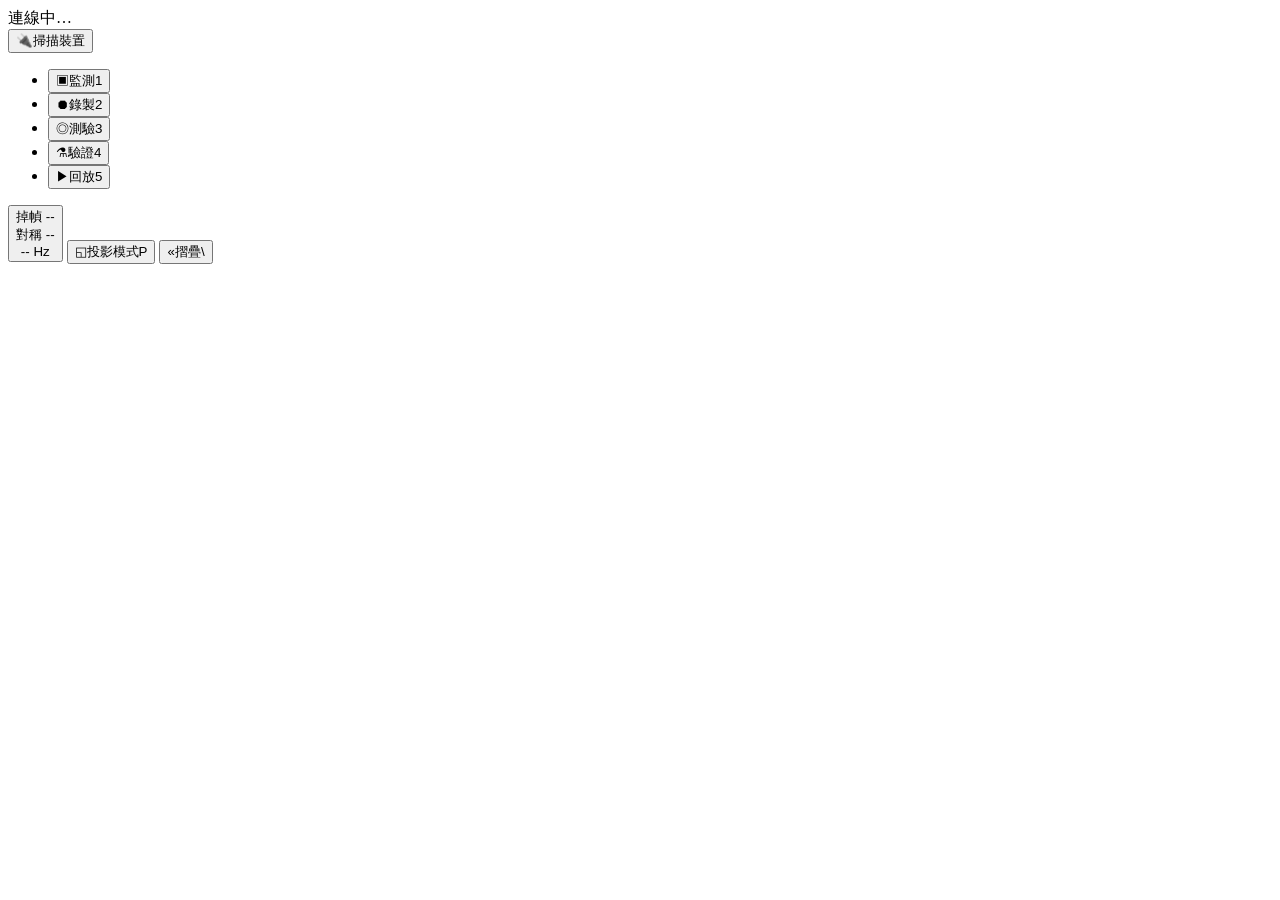
==== commit 5eac66f7: "裝置掃描/連接：前後端都通了；修掉一個無限重連的 race 前端（shell.js/shell.css/index.html） - 掃描清單：實測 33 個埠，/dev/ttyACM0 正確標成候選並" ====
--- a/vl53l7cx_test/monitor/panel/index.html
+++ b/vl53l7cx_test/monitor/panel/index.html
@@ -24,6 +24,20 @@
     <div class="status-connection" data-status-connection>
       <span id="linkDot" class="link-dot"></span>
       <span class="status-conn-text" data-status-conn-text>連線中…</span>
+    </div>
+    <div class="device-picker" data-device-picker>
+      <button class="device-scan-btn" data-device-scan-btn
+        title="換一個埠／重新連接裝置（bridge_server.py 要先在終端機跑起來）"
+        aria-expanded="false">
+        <span class="mode-icon">🔌</span><span class="mode-label">掃描裝置</span>
+      </button>
+      <div class="device-picker-panel" data-device-picker-panel style="display:none">
+        <div class="device-picker-hint">這顆按鈕是「換埠／重新連接」，不是「啟動整個系統」——
+          bridge_server.py 要先從終端機啟動，這裡才找得到它。</div>
+        <div class="device-picker-status" data-device-picker-status></div>
+        <div class="device-picker-list" data-device-picker-list></div>
+        <div class="device-picker-error" data-device-picker-error style="display:none"></div>
+      </div>
     </div>
     <div class="status-warning" data-status-warning style="display:none"></div>
     <ul class="mode-nav">
--- a/vl53l7cx_test/monitor/panel/css/tokens.css
+++ b/vl53l7cx_test/monitor/panel/css/tokens.css
@@ -56,6 +56,7 @@
   --bg-scrim: rgba(11, 14, 12, 0.85); /* --bg at 85% opacity, for a translucent backdrop over other content (C06's baseline-note overlay) */
   --expect-audio: #f1b441; /* quiz.css's "音訊" expect badge -- a distinct amber from --accent on purpose (C15), not a drift to fix */
   --expect-audio-soft: rgba(255, 191, 64, 0.16);
+  --on-accent-text: #10140f; /* record.css's text color for buttons filled solid with --accent/--good (submit/retry/confirm-keep) -- near-black, close to but deliberately not identical to --bg for contrast against a bright fill */
 
 }
 
@@ -140,3 +141,22 @@
   border: 2px solid var(--status-unknown);
   flex-shrink: 0;
 }
+
+/* --- C25: keyboard-accessibility audit -- global focus-visible ring ---
+   Before this, the whole app relied on each browser's own default focus
+   ring (only two ad-hoc `:focus`/`:focus-within` rules existed anywhere,
+   both in record.css, covering one input and one list item). Everything
+   else -- every nav item, every mode-btn, every toggle across all five
+   modes -- had no explicit focus style at all. A thin default outline on
+   this dark background, on a washed-out projector, is exactly the kind of
+   thing this story's whole "text is legible" pass was about, just for
+   focus rings instead of font-size. One global rule instead of five
+   per-mode copies that would drift.
+   :focus-visible (not :focus) on purpose: only shows for keyboard
+   navigation, not for a mouse click -- a presenter clicking around with a
+   mouse shouldn't see a ring flash on every click, only someone actually
+   tabbing through needs the cue. */
+:focus-visible {
+  outline: 3px solid var(--accent);
+  outline-offset: 2px;
+}
--- a/vl53l7cx_test/monitor/panel/css/shell.css
+++ b/vl53l7cx_test/monitor/panel/css/shell.css
@@ -213,6 +213,189 @@
   background: var(--status-bad-soft);
   padding: 6px 16px;
   line-height: 1.4;
+}
+
+/* --- device scan & connect (js/shell.js) --- */
+.device-picker {
+  border-bottom: 1px solid var(--border);
+}
+.device-scan-btn {
+  display: flex;
+  align-items: center;
+  gap: 10px;
+  width: 100%;
+  padding: 8px 16px;
+  border: none;
+  background: transparent;
+  color: var(--text-dim);
+  font-family: inherit;
+  font-size: 0.75rem;
+  font-weight: 600;
+  text-align: left;
+  cursor: pointer;
+}
+.device-scan-btn:hover { background: var(--surface-2); }
+.device-scan-btn[aria-expanded="true"] { color: var(--accent); background: var(--accent-soft); }
+.device-scan-btn .mode-icon { width: 1.4em; text-align: center; display: inline-block; }
+.device-scan-btn .mode-label { flex: 1; }
+
+/* 面板在側邊欄本來的文件流裡往下長（不是彈出層）-- 側邊欄本來就
+   overflow-y:auto，跟其餘狀態列一致，摺疊時 setCollapsed() 會直接關掉
+   這個面板（見 shell.js），不需要另外處理擠壓版面的問題。 */
+.device-picker-panel {
+  padding: 8px 16px 12px;
+  display: flex;
+  flex-direction: column;
+  gap: 8px;
+  background: var(--surface-2);
+}
+.device-picker-hint {
+  font-size: 0.625rem;
+  color: var(--text-dim);
+  line-height: 1.4;
+}
+/* GET /device/ports 的 hint -- 只在沒有明顯候選時出現（例如這台機器實測
+   32 個沒有描述/VID 的 ttyS0..31）。esp-mask-test-ad 明確要求一定要顯示：
+   一整排「不確定」很容易被讀成「這些都不能用」，hint 是唯一在講「可能
+   只是還沒插上」的地方。 */
+.device-picker-hint-warn {
+  color: var(--status-warn);
+  background: var(--status-warn-soft);
+  border-radius: 6px;
+  padding: 4px 8px;
+  margin-bottom: 2px;
+}
+.device-picker-status {
+  font-size: 0.6875rem;
+  line-height: 1.5;
+  padding: 6px 8px;
+  border-radius: 6px;
+}
+/* 四態，四種待遇：down 素色（不是紅色 -- 頁面剛載入時預設就是這個狀態，
+   紅色會在使用者什麼都還沒做的時候就報警）、waiting 琥珀、connected
+   綠色、degraded 也是琥珀但文字不同 -- 「連上但缺一顆」不是「沒連上」，
+   不能跟 down 同一個顏色，但也不是「一切正常」，不能跟 connected 同一個
+   顏色 (esp-mask-test-ad 對第四態的明確要求)。 */
+.device-picker-status-down {
+  color: var(--text-dim);
+  background: var(--surface);
+}
+.device-picker-status-waiting,
+.device-picker-status-degraded {
+  color: var(--status-warn);
+  background: var(--status-warn-soft);
+}
+.device-picker-status-connected {
+  color: var(--status-good);
+  background: var(--status-good-soft);
+}
+
+.device-picker-list {
+  display: flex;
+  flex-direction: column;
+  gap: 6px;
+  /* 實測這台機器一次掃到 32 個埠 -- 面板不能因此撐爆整個側邊欄。 */
+  max-height: 260px;
+  overflow-y: auto;
+}
+.device-picker-loading,
+.device-picker-empty {
+  font-size: 0.6875rem;
+  color: var(--text-dim);
+}
+.device-picker-error {
+  font-size: 0.6875rem;
+  color: var(--status-bad);
+  background: var(--status-bad-soft);
+  border-radius: 6px;
+  padding: 4px 8px;
+  line-height: 1.4;
+}
+
+.device-port-row {
+  display: flex;
+  align-items: center;
+  gap: 8px;
+  padding: 6px 8px;
+  border-radius: 8px;
+  background: var(--surface);
+  border: 1px solid var(--border);
+}
+/* likely_esp32=true 排前面，但這不是「其餘都是錯的」-- 判斷不出來的
+   晶片也可能是使用者的板子（esp-mask-test-ad 的明確要求），所以
+   .likely 只加一點點強調（左邊框），不是把其他列變暗/禁用。 */
+.device-port-row.likely {
+  border-left: 3px solid var(--accent);
+}
+.device-port-row.connected {
+  border-color: var(--status-good);
+}
+.device-port-info {
+  flex: 1;
+  min-width: 0;
+  display: flex;
+  flex-direction: column;
+  gap: 2px;
+}
+.device-port-path {
+  font-size: 0.75rem;
+  font-weight: 700;
+  color: var(--text);
+}
+.device-port-desc {
+  font-size: 0.625rem;
+  color: var(--text-dim);
+  overflow: hidden;
+  text-overflow: ellipsis;
+  white-space: nowrap;
+}
+.device-port-badge {
+  display: inline-block;
+  width: fit-content;
+  font-size: 0.5625rem;
+  padding: 1px 6px;
+  border-radius: 999px;
+  margin-top: 1px;
+}
+.device-port-badge-likely {
+  color: var(--accent);
+  background: var(--accent-soft);
+}
+.device-port-badge-unknown {
+  color: var(--status-unknown);
+  background: var(--surface-2);
+}
+.device-port-badge-connected {
+  color: var(--status-good);
+  background: var(--status-good-soft);
+}
+.device-port-connect-btn {
+  flex-shrink: 0;
+  font-family: inherit;
+  font-size: 0.6875rem;
+  font-weight: 600;
+  padding: 4px 12px;
+  border-radius: 999px;
+  border: 1px solid var(--accent);
+  background: var(--accent-soft);
+  color: var(--accent);
+  cursor: pointer;
+}
+/* 已經是這個埠在連線中的那一列，「連接」按鈕位置改放一個不可點的標籤，
+   不是灰掉的按鈕（沒有動作可做，不是動作被禁用）。 */
+span.device-port-connect-btn {
+  border-color: var(--status-good);
+  background: var(--status-good-soft);
+  color: var(--status-good);
+  cursor: default;
+}
+
+.sidebar.collapsed .device-scan-btn .mode-label,
+.sidebar.collapsed .device-picker-panel {
+  display: none;
+}
+.sidebar.collapsed .device-scan-btn {
+  justify-content: center;
 }
 
 .status-summary {
--- a/vl53l7cx_test/monitor/panel/css/modes/monitor.css
+++ b/vl53l7cx_test/monitor/panel/css/modes/monitor.css
@@ -14,6 +14,29 @@
   gap: 10px;
 }
 
+/* Stale-data indicator (found via ca's disconnect audit, 2026-08-26):
+   without this, every number in this mode -- Hz labels, heatmap cells --
+   froze at its last value when the device disconnected, indistinguishable
+   from a live feed at a glance. Same red/pill language as
+   .quality-alarm-banner below (a stopped feed is a real problem, not an
+   "unverified assumption" caution -- unlike .assumed-badge's amber). */
+.stale-data-banner {
+  font-size: 0.8125rem;
+  font-weight: 700;
+  color: var(--status-bad);
+  background: var(--status-bad-soft);
+  padding: 6px 14px;
+  border-radius: 8px;
+  width: fit-content;
+}
+/* Dims the content, not just the banner -- a small banner alone is exactly
+   the "easy to miss on a projector" failure ca flagged. The frozen numbers
+   themselves stay legible (still useful as "last known value") but visibly
+   different from a live, full-opacity feed. */
+#mode-monitor.stale-data > *:not(.stale-data-banner) {
+  opacity: 0.35;
+}
+
 #mode-monitor .section-label {
   font-size: 0.75rem;
   letter-spacing: 0.08em;
@@ -22,6 +45,17 @@
   display: flex;
   align-items: baseline;
   gap: 10px;
+  /* C19/C25 follow-up: the first section-label (ToF depth/signal grids)
+     packs a title + the zone-layout warning badge + the keyboard-shortcut
+     hint into one row -- at 130% projector-mode font-size and a
+     projector-realistic viewport (tested at 1280x720), that stopped
+     fitting on one line, and without wrapping the ROW, each item's own
+     text wrapped individually instead, squeezing words into narrow
+     columns. flex-wrap lets whole items drop to their own line instead,
+     which stays readable. No-op for the other three section-labels
+     (PCA/Mel/quality), which already fit on one line at 130%. */
+  flex-wrap: wrap;
+  row-gap: 4px;
 }
 
 /* D11 flagged the zone->physical-position mapping (row-major) as an
--- a/vl53l7cx_test/monitor/panel/css/modes/record.css
+++ b/vl53l7cx_test/monitor/panel/css/modes/record.css
@@ -7,7 +7,7 @@
 }
 
 #mode-record .section-label {
-  font-size: 12px;
+  font-size: 0.75rem;
   letter-spacing: 0.08em;
   text-transform: uppercase;
   color: var(--text-dim);
@@ -34,7 +34,7 @@
 
 #mode-record .field > span {
   display: block;
-  font-size: 13px;
+  font-size: 0.8125rem;
   color: var(--text-dim);
   margin-bottom: 4px;
 }
@@ -51,7 +51,7 @@
   border: 1px solid var(--border);
   border-radius: 6px;
   color: var(--text);
-  font-size: 14px;
+  font-size: 0.875rem;
 }
 
 #mode-record input:focus {
@@ -65,15 +65,17 @@
   margin-bottom: 6px;
 }
 
+/* C25: pill shape (999px), matching the button convention every other
+   mode CSS settled on. */
 #mode-record .wear-btn {
   flex: 1;
   padding: 10px;
   background: var(--surface-2);
   border: 1px solid var(--border);
-  border-radius: 6px;
+  border-radius: 999px;
   color: var(--text);
   cursor: pointer;
-  font-size: 13px;
+  font-size: 0.8125rem;
 }
 
 #mode-record .wear-btn.active {
@@ -84,16 +86,26 @@
 }
 
 #mode-record .wear-id-value {
-  font-size: 13px;
-  color: var(--text-dim);
-}
-
-/* B21: separate axis from `mode` -- same 3-button-toggle look as .wear-toggle
-   above, deliberately not sharing a class with it since the two mean
-   different things (wear repetition vs. speaking mode). */
+  font-size: 0.8125rem;
+  color: var(--text-dim);
+}
+
+/* B21: `speaking_mode` (normal/whisper/silent) and `wear_id` (this toggle's
+   own field above) are two independent axes of the same session -- they
+   sit right next to each other with otherwise-identical button styling, so
+   nothing but a text label separated them before. C25: wrapping this group
+   in its own bordered box (same clustering language C15's quiz-speaking-mode
+   uses for its own controls) makes "these three buttons are one setting,
+   that field above is a different one" visible at a glance, not just
+   readable from the label text. */
 #mode-record .speaking-mode-toggle {
   display: flex;
   gap: 8px;
+  flex-wrap: wrap;
+  padding: 8px;
+  background: var(--surface-2);
+  border: 1px solid var(--border);
+  border-radius: 8px;
 }
 
 #mode-record .speaking-mode-btn {
@@ -101,10 +113,10 @@
   padding: 10px;
   background: var(--surface-2);
   border: 1px solid var(--border);
-  border-radius: 6px;
+  border-radius: 999px;
   color: var(--text);
   cursor: pointer;
-  font-size: 13px;
+  font-size: 0.8125rem;
 }
 
 #mode-record .speaking-mode-btn.active {
@@ -115,7 +127,7 @@
 }
 
 #mode-record .wear-no-history-note {
-  font-size: 12px;
+  font-size: 0.75rem;
   color: var(--text-dim);
 }
 
@@ -124,7 +136,7 @@
   background: var(--warn-soft);
   border-radius: 6px;
   padding: 8px 10px;
-  font-size: 13px;
+  font-size: 0.8125rem;
   margin-bottom: 12px;
 }
 
@@ -132,10 +144,10 @@
   width: 100%;
   padding: 12px;
   background: var(--accent);
-  color: #10140f;
+  color: var(--on-accent-text);
   border: none;
-  border-radius: 6px;
-  font-size: 15px;
+  border-radius: 999px;
+  font-size: 0.9375rem;
   font-weight: 600;
   cursor: pointer;
 }
@@ -147,7 +159,7 @@
 
 #mode-record .target-check {
   margin-top: 16px;
-  font-size: 13px;
+  font-size: 0.8125rem;
   padding: 8px 10px;
   border-radius: 6px;
   background: var(--surface-2);
@@ -166,7 +178,7 @@
 }
 
 #mode-record .target-check-note {
-  font-size: 12px;
+  font-size: 0.75rem;
   color: var(--text-dim);
   margin-top: 4px;
 }
@@ -180,7 +192,7 @@
 
 #mode-record .warnings-title {
   color: var(--warn);
-  font-size: 12px;
+  font-size: 0.75rem;
   font-weight: 600;
   margin-bottom: 4px;
 }
@@ -188,13 +200,13 @@
 #mode-record .warnings-box ul {
   margin: 0;
   padding-left: 18px;
-  font-size: 13px;
+  font-size: 0.8125rem;
 }
 
 /* --- baseline screen --- */
 
 #mode-record .baseline-countdown {
-  font-size: 48px;
+  font-size: 3rem;
   font-weight: 600;
   text-align: center;
   margin: 20px 0 10px;
@@ -220,12 +232,12 @@
   background: var(--warn-soft);
   border-radius: 6px;
   padding: 8px 10px;
-  font-size: 12px;
+  font-size: 0.75rem;
   margin-bottom: 14px;
 }
 
 #mode-record .live-sigma {
-  font-size: 13px;
+  font-size: 0.8125rem;
   color: var(--text-dim);
   display: flex;
   flex-direction: column;
@@ -257,12 +269,12 @@
 
 #mode-record .baseline-sensor-name {
   font-weight: 600;
-  font-size: 13px;
+  font-size: 0.8125rem;
   margin-bottom: 2px;
 }
 
 #mode-record .zone-flag {
-  font-size: 12px;
+  font-size: 0.75rem;
   margin-bottom: 2px;
 }
 
@@ -283,9 +295,9 @@
   margin-top: 8px;
   padding: 10px 16px;
   background: var(--accent);
-  color: #10140f;
+  color: var(--on-accent-text);
   border: none;
-  border-radius: 6px;
+  border-radius: 999px;
   font-weight: 600;
   cursor: pointer;
 }
@@ -334,7 +346,7 @@
   display: flex;
   justify-content: space-between;
   align-items: center;
-  font-size: 13px;
+  font-size: 0.8125rem;
   color: var(--text-dim);
 }
 
@@ -377,7 +389,9 @@
 }
 
 @keyframes trial-capture-pulse {
-  0%, 100% { box-shadow: 0 0 0 0 rgba(226, 87, 76, 0.35); }
+  0%, 100% { box-shadow: 0 0 0 0 var(--status-bad-hatch); }
+  /* alpha 0 -- fully transparent end state, the RGB here is never visible,
+     not worth a token for a color that never renders. */
   50% { box-shadow: 0 0 0 18px rgba(226, 87, 76, 0); }
 }
 
@@ -408,7 +422,7 @@
 /* SAVE: brief confirmation checkmark tint (C12.md's "短暫的確認勾號"). */
 #mode-record .trial-card.state-save {
   border-color: var(--good);
-  background: rgba(95, 191, 122, 0.12);
+  background: var(--status-good-soft);
 }
 
 #mode-record .trial-card.state-save .trial-state-label::before {
@@ -425,7 +439,7 @@
 }
 
 #mode-record .trial-prev-label {
-  font-size: 20px;
+  font-size: 1.25rem;
   color: var(--text-dim);
 }
 
@@ -445,12 +459,12 @@
    be used to seeing. */
 #mode-record .trial-requeue-note {
   color: var(--accent);
-  font-size: 14px;
+  font-size: 0.875rem;
   font-weight: 600;
 }
 
 #mode-record .trial-state-label {
-  font-size: 24px;
+  font-size: 1.5rem;
   color: var(--text-dim);
 }
 
@@ -472,13 +486,13 @@
 }
 
 #mode-record .trial-confirm-title {
-  font-size: 18px;
+  font-size: 1.125rem;
   font-weight: 700;
   color: var(--warn);
 }
 
 #mode-record .trial-confirm-reason {
-  font-size: 14px;
+  font-size: 0.875rem;
   color: var(--text-dim);
 }
 
@@ -490,16 +504,16 @@
 #mode-record .confirm-keep-btn,
 #mode-record .confirm-discard-btn {
   padding: 10px 20px;
-  border-radius: 8px;
+  border-radius: 999px;
   border: none;
   font-weight: 600;
   cursor: pointer;
-  font-size: 15px;
+  font-size: 0.9375rem;
 }
 
 #mode-record .confirm-keep-btn {
   background: var(--good);
-  color: #10140f;
+  color: var(--on-accent-text);
 }
 
 #mode-record .confirm-discard-btn {
@@ -513,12 +527,12 @@
   background: var(--warn-soft);
   border-radius: 6px;
   padding: 8px 14px;
-  font-size: 13px;
+  font-size: 0.8125rem;
 }
 
 #mode-record .trial-hint {
   color: var(--text-dim);
-  font-size: 13px;
+  font-size: 0.8125rem;
 }
 
 /* --- C13: progress dashboard --------------------------------------------
@@ -534,7 +548,7 @@
   display: flex;
   flex-direction: column;
   gap: 6px;
-  font-size: 13px;
+  font-size: 0.8125rem;
 }
 
 #mode-record .dash-subsection {
@@ -556,7 +570,7 @@
 }
 
 #mode-record .progress-summary {
-  font-size: 15px;
+  font-size: 0.9375rem;
   font-weight: 600;
 }
 
@@ -575,7 +589,7 @@
 
 #mode-record .progress-eta {
   color: var(--text-dim);
-  font-size: 12px;
+  font-size: 0.75rem;
 }
 
 #mode-record .label-bars {
@@ -584,15 +598,21 @@
   gap: 4px;
 }
 
+/* C25: rem, not px -- the longest label ("靜止／其他") already clipped a
+   few px even before projector mode (found during the 130% audit), and a
+   fixed px column doesn't grow when the text inside it does, so the same
+   clipping got noticeably worse at 130% (60px -> 78px needed, same 56px
+   available). rem lets this column grow in step with the text instead of
+   falling further behind it. */
 #mode-record .label-bar {
   display: grid;
-  grid-template-columns: 56px 1fr 44px;
+  grid-template-columns: 3.5rem 1fr 2.75rem;
   align-items: center;
   gap: 6px;
 }
 
 #mode-record .label-bar-name {
-  font-size: 12px;
+  font-size: 0.75rem;
   color: var(--text-dim);
   overflow: hidden;
   text-overflow: ellipsis;
@@ -616,7 +636,7 @@
 }
 
 #mode-record .label-bar-count {
-  font-size: 11px;
+  font-size: 0.6875rem;
   color: var(--text-dim);
   text-align: right;
 }
@@ -631,7 +651,7 @@
 
 #mode-record .recent-empty {
   color: var(--text-dim);
-  font-size: 12px;
+  font-size: 0.75rem;
 }
 
 #mode-record .recent-item {
@@ -656,7 +676,7 @@
 }
 
 #mode-record .quality-dot {
-  font-size: 14px;
+  font-size: 0.875rem;
   line-height: 1;
 }
 
@@ -665,7 +685,7 @@
 #mode-record .quality-dot.quality-rejected { color: var(--warn); }
 
 #mode-record .recent-label {
-  font-size: 13px;
+  font-size: 0.8125rem;
   overflow: hidden;
   text-overflow: ellipsis;
   white-space: nowrap;
@@ -674,12 +694,12 @@
 
 #mode-record .rejected-tag {
   color: var(--warn);
-  font-size: 11px;
+  font-size: 0.6875rem;
   font-weight: 600;
 }
 
 #mode-record .recent-meta {
-  font-size: 11px;
+  font-size: 0.6875rem;
   color: var(--text-dim);
 }
 
@@ -693,11 +713,11 @@
 
 #mode-record .recent-action-btn {
   flex: 1;
-  font-size: 11px;
+  font-size: 0.6875rem;
   padding: 3px 6px;
   background: var(--surface);
   border: 1px solid var(--border);
-  border-radius: 4px;
+  border-radius: 999px;
   color: var(--text-dim);
   cursor: pointer;
 }
@@ -716,6 +736,9 @@
 #mode-record .trial-preview-overlay {
   position: fixed;
   inset: 0;
+  /* Not a themed token on purpose -- a plain black modal scrim, same
+     reasoning as validate.css's iframe #fff (a universal dim-behind-a-modal
+     backdrop, not a themed surface). */
   background: rgba(0, 0, 0, 0.6);
   display: flex;
   align-items: center;
@@ -738,13 +761,13 @@
   justify-content: space-between;
   align-items: center;
   margin-bottom: 16px;
-  font-size: 15px;
+  font-size: 0.9375rem;
 }
 
 #mode-record .preview-close-btn {
   background: var(--surface-2);
   border: 1px solid var(--border);
-  border-radius: 6px;
+  border-radius: 999px;
   color: var(--text);
   padding: 6px 12px;
   cursor: pointer;
@@ -763,7 +786,7 @@
 
 #mode-record .preview-heatmap-title,
 #mode-record .preview-waveform-title {
-  font-size: 12px;
+  font-size: 0.75rem;
   color: var(--text-dim);
   margin-bottom: 6px;
 }
@@ -778,7 +801,7 @@
   display: flex;
   align-items: center;
   justify-content: center;
-  font-size: 10px;
+  font-size: 0.625rem;
   background: var(--cell-invalid);
   border-radius: 2px;
   aspect-ratio: 1;
@@ -790,7 +813,7 @@
 
 #mode-record .preview-empty {
   color: var(--text-dim);
-  font-size: 12px;
+  font-size: 0.75rem;
 }
 
 #mode-record .preview-waveform-bars {
--- a/vl53l7cx_test/monitor/panel/css/modes/quiz.css
+++ b/vl53l7cx_test/monitor/panel/css/modes/quiz.css
@@ -40,11 +40,14 @@
 }
 .quiz-vad-status.ready {
   color: var(--good);
-  background: rgba(95, 191, 122, 0.14);
-}
+  background: var(--status-good-soft);
+}
+/* "unavailable" here means "this mode doesn't apply" (silent speaking mode
+   has no meaningful Auto-VAD state), not a failure -- amber, matching the
+   "caution/caveat, not broken" language the rest of the app uses. */
 .quiz-vad-status.unavailable {
-  color: var(--warn);
-  background: var(--warn-soft);
+  color: var(--status-warn);
+  background: var(--status-warn-soft);
 }
 .quiz-vad-icon.breathing {
   display: inline-block;
@@ -83,9 +86,11 @@
   color: var(--accent);
   border-color: var(--accent);
 }
+/* Informational, not an error -- manual trigger selection is expected
+   whenever Auto-VAD doesn't apply, not something gone wrong. */
 .quiz-trigger-row {
   font-size: 0.75rem;
-  color: var(--warn);
+  color: var(--status-warn);
 }
 
 .quiz-cards {
@@ -128,13 +133,16 @@
   padding: 2px 8px;
   border-radius: 999px;
 }
+/* Ties this badge's color to the ToF heatmap's own cell palette elsewhere
+   in the app (monitor.css's --cell-near/--cell-far) -- same tokens, not a
+   coincidence, and now spelled out instead of two copies of the same hex. */
 .quiz-card-expect[data-expect="ToF"] {
-  color: #17495a;
-  background: #dfe7e2;
+  color: var(--cell-near);
+  background: var(--cell-far);
 }
 .quiz-card-expect[data-expect="音訊"] {
-  color: #f1b441;
-  background: rgba(255, 191, 64, 0.16);
+  color: var(--expect-audio);
+  background: var(--expect-audio-soft);
 }
 .quiz-card-expect[data-expect="雙模態"] {
   color: var(--accent);
@@ -194,7 +202,7 @@
 }
 .quiz-progress-stage.done {
   color: var(--good);
-  background: rgba(95, 191, 122, 0.14);
+  background: var(--status-good-soft);
 }
 /* "分析中" 沒有真實的伺服器進度事件（POST /recognize 送出後只能等
    回應，不是真的知道伺服器內部跑到哪）-- 呼吸動畫代表不定進度，
@@ -389,6 +397,14 @@
   height: 6px;
   border-radius: 999px;
   background: var(--surface-2);
+  /* Not a dead end -- the default outline would draw around the whole
+     track's bounding box on a custom-styled range input, which looks
+     wrong (a rectangle spanning the entire slider width instead of
+     marking the thumb). Replaced below with a ring on the thumb itself
+     via :focus-visible, not just removed -- found missing entirely
+     during the keyboard-navigation audit (this slider is the C17 fusion
+     weight control, a load-bearing Demo element, and it had zero visible
+     focus indicator when tabbed to). */
   outline: none;
 }
 .quiz-w-slider::-webkit-slider-thumb {
@@ -408,6 +424,15 @@
   background: var(--accent);
   border: 2px solid var(--surface);
   cursor: pointer;
+}
+/* C25: keyboard-audit fix -- the halo ring, not outline, is the standard
+   way to focus-ring a custom slider thumb (outline on a ::-webkit-*-thumb
+   pseudo-element doesn't render reliably across browsers; box-shadow does). */
+.quiz-w-slider:focus-visible::-webkit-slider-thumb {
+  box-shadow: 0 0 0 3px var(--bg), 0 0 0 6px var(--accent);
+}
+.quiz-w-slider:focus-visible::-moz-range-thumb {
+  box-shadow: 0 0 0 3px var(--bg), 0 0 0 6px var(--accent);
 }
 /* w 的當前值要大字顯示（C17.md 明確驗收條件），不是塞在小字狀態列裡 */
 .quiz-w-value {
@@ -456,11 +481,16 @@
 }
 .quiz-result-col.fused .quiz-result-col-head { color: var(--accent); }
 
+/* C25: reject is an honest result, not a failure -- C18's big result card
+   already treats "未偵測到" this way (dashed border, --text-dim, same size
+   as a real answer, never red). This per-track badge was still red,
+   inconsistent with that established precedent within the very same mode. */
 .quiz-reject-badge {
   font-size: 0.6875rem;
   font-weight: 700;
-  color: var(--warn);
-  background: var(--warn-soft);
+  color: var(--status-unknown);
+  background: var(--surface-2);
+  border: 1px dashed var(--border);
   border-radius: 999px;
   padding: 1px 8px;
 }
@@ -609,13 +639,21 @@
   border: 1px solid var(--border);
   border-radius: 10px;
 }
+/* C25: this is a REFERENCE LINE (random-chance baseline), not a score --
+   the three stat columns below it are real measured results. It used to
+   share the same bold accent-amber look as a real number, which on a
+   washed-out projector could read as a fourth data point instead of the
+   thing the other three are being compared against. Dashed underline +
+   dimmed color mark it as context, not a result. */
 .quiz-stats-baseline {
   margin-left: auto;
   font-size: 0.75rem;
   letter-spacing: normal;
   text-transform: none;
-  color: var(--accent);
-  font-weight: 700;
+  color: var(--text-dim);
+  font-weight: 600;
+  border-bottom: 1px dashed var(--text-dim);
+  padding-bottom: 1px;
 }
 
 .quiz-stats-grid {
--- a/vl53l7cx_test/monitor/panel/css/modes/validate.css
+++ b/vl53l7cx_test/monitor/panel/css/modes/validate.css
@@ -3,6 +3,218 @@
 #mode-validate {
   gap: 14px;
   min-height: 0;
+}
+
+/* esp-mask-test-ad 明確要求：must-pass 沒過會汙染下游每個數字，這件事
+   必須在畫面最上面，不是藏在某張卡片裡 -- 所以它在 section-label 正下方，
+   在 run controls 之前。blocked 用 --status-bad（真的是壞消息，不是
+   pending/unknown），clear 用 --status-good 但份量刻意比 blocked 輕，
+   避免看起來像「這就是訊號分得開的證明」（它只是說 must-pass 沒有擋，
+   不代表其他實驗真的通過）。 */
+.validate-blocking {
+  flex-shrink: 0;
+  /* esp-mask-test-ad: blocking 跟 inconsistencies 在投影模式下要最醒目
+     ——這是委員會盯著看的東西。比其餘內文（0.75rem）明顯大一號，
+     配上粗左邊框，讓它在遠處掃過去也認得出「這是最重要的那一塊」。 */
+  font-size: 0.9375rem;
+  line-height: 1.5;
+  padding: 10px 16px;
+  border-radius: 10px;
+  border-left: 5px solid transparent;
+}
+.validate-blocking-blocked {
+  color: var(--status-bad);
+  background: var(--status-bad-soft);
+  border: 1px solid var(--status-bad);
+  border-left: 5px solid var(--status-bad);
+  font-weight: 600;
+}
+.validate-blocking-clear {
+  color: var(--status-good);
+  background: var(--status-good-soft);
+  border: 1px solid transparent;
+  border-left: 5px solid var(--status-good);
+}
+
+.validate-datasource {
+  flex-shrink: 0;
+  font-size: 0.75rem;
+  padding: 8px 12px;
+  border-radius: 8px;
+  background: var(--surface);
+  border: 1px solid var(--border);
+}
+.validate-datasource-row {
+  display: flex;
+  align-items: center;
+  gap: 10px;
+  flex-wrap: wrap;
+}
+.validate-datasource-sessions {
+  color: var(--text-dim);
+}
+
+/* 「一眼看懂」矩陣摘要：五個小格子，只給狀態色跟 must-pass 鎖頭，細節
+   留給下面的卡片。刻意比卡片小、比 blocking 素，避免搶走 blocking
+   的視覺優先權（那才是「這份報告能不能信」的開關）。 */
+.validate-matrix-summary {
+  flex-shrink: 0;
+  display: flex;
+  gap: 8px;
+  flex-wrap: wrap;
+}
+.validate-matrix-cell {
+  display: flex;
+  align-items: center;
+  gap: 6px;
+  padding: 6px 12px;
+  border-radius: 8px;
+  font-size: 0.8125rem;
+  font-weight: 700;
+}
+.validate-matrix-key {
+  opacity: 0.8;
+}
+.validate-matrix-mark {
+  font-size: 0.9375rem;
+}
+
+.validate-extras-block {
+  font-size: 0.75rem;
+  padding: 8px 12px;
+  border-radius: 8px;
+  background: var(--surface);
+  border: 1px solid var(--border);
+  display: flex;
+  flex-direction: column;
+  gap: 6px;
+}
+.validate-extras-title {
+  font-weight: 700;
+  color: var(--text);
+}
+.validate-pvalue-row {
+  display: flex;
+  flex-wrap: wrap;
+  align-items: baseline;
+  gap: 8px;
+  padding-left: 8px;
+  border-left: 2px solid var(--border);
+}
+.validate-pvalue-label {
+  color: var(--text-dim);
+  min-width: 5em;
+}
+.validate-pvalue-detail {
+  color: var(--text-dim);
+  font-size: 0.6875rem;
+}
+.validate-pvalue-floor-warn {
+  flex-basis: 100%;
+  color: var(--status-warn);
+  font-size: 0.6875rem;
+  line-height: 1.4;
+}
+/* 🔴 esp-mask-test-ad 明確要求：這句話不能被摺起來或縮小 -- 沒分組驗證
+   卻看起來像做過，是「宣稱了一個沒做的方法學保證」，用跟 blocking
+   banner 同等級的視覺份量（純紅底、粗體），不是可以略過的小提醒。 */
+.validate-grouping-blocked {
+  flex-basis: 100%;
+  color: var(--status-bad);
+  background: var(--status-bad-soft);
+  border: 1px solid var(--status-bad);
+  border-radius: 6px;
+  padding: 6px 10px;
+  font-weight: 600;
+  font-size: 0.75rem;
+  line-height: 1.5;
+  margin-top: 4px;
+}
+.validate-grouping-ok {
+  flex-basis: 100%;
+  color: var(--status-good);
+  font-size: 0.6875rem;
+}
+
+.validate-crosschecks-area,
+.validate-extras-area {
+  flex-shrink: 0;
+  display: flex;
+  flex-direction: column;
+  gap: 8px;
+}
+.validate-crosschecks {
+  display: flex;
+  flex-direction: column;
+  gap: 8px;
+}
+.validate-crosscheck-item {
+  /* 跟 .validate-blocking 同一個理由：投影模式下要在遠處看得清楚。 */
+  font-size: 0.8125rem;
+  line-height: 1.5;
+  padding: 8px 12px;
+  border-radius: 8px;
+  background: var(--surface);
+  border: 1px solid var(--border);
+  border-left: 4px solid transparent;
+}
+/* conflict = 真的矛盾（兩個結論打架），note = 值得注意但不矛盾（例如
+   來源不足） -- 兩者顏色要分清楚，不能都用紅色，否則「資料不足」看起來
+   像「有問題」，違反 C25 的「low/pending 不可以長得像失敗」規矩。
+   conflict 額外給淺紅底色（不只是邊框），因為它是真的矛盾，份量要跟
+   blocking banner 同一等級的「這裡有問題」信號；note 維持素色背景。 */
+.validate-crosscheck-conflict {
+  background: var(--status-bad-soft);
+  border-color: var(--status-bad);
+  border-left-color: var(--status-bad);
+}
+.validate-crosscheck-conflict .validate-crosscheck-topic {
+  color: var(--status-bad);
+}
+.validate-crosscheck-note .validate-crosscheck-topic {
+  color: var(--status-unknown);
+}
+.validate-crosscheck-topic {
+  font-weight: 700;
+  margin-bottom: 2px;
+}
+.validate-crosscheck-message {
+  color: var(--text);
+}
+.validate-crosscheck-sources {
+  color: var(--text-dim);
+  margin-top: 4px;
+  font-size: 0.6875rem;
+}
+.validate-limitations-list {
+  margin: 0;
+  padding-left: 18px;
+  font-size: 0.75rem;
+  color: var(--text-dim);
+  line-height: 1.6;
+}
+
+.validate-detail {
+  font-size: 0.6875rem;
+  color: var(--text-dim);
+  margin-top: 4px;
+}
+.validate-detail summary {
+  cursor: pointer;
+}
+.validate-detail-table {
+  margin-top: 4px;
+  border-collapse: collapse;
+  width: 100%;
+}
+.validate-detail-table td {
+  padding: 2px 8px 2px 0;
+  vertical-align: top;
+  word-break: break-word;
+}
+.validate-detail-table td:first-child {
+  color: var(--text-dim);
+  white-space: nowrap;
 }
 
 .validate-run-controls {
@@ -163,6 +375,33 @@
   margin-top: 4px;
   line-height: 1.4;
 }
+.validate-diagnosis {
+  font-size: 0.6875rem;
+  color: var(--status-warn);
+  margin-top: 4px;
+  line-height: 1.4;
+}
+/* ERROR 的 diagnosis 是完整 Python traceback（_errored()，run_all.py），
+   不是給人看的建議 -- 摺起來，不用 --status-warn 那種「這是提醒」的顏色，
+   避免投影時佔滿螢幕、看起來像介面本身壞了。 */
+.validate-diagnosis-error {
+  font-size: 0.625rem;
+  color: var(--text-dim);
+  margin-top: 4px;
+}
+.validate-diagnosis-error summary {
+  cursor: pointer;
+  font-weight: 600;
+}
+.validate-diagnosis-error[open] {
+  white-space: pre-wrap;
+  font-family: "SFMono-Regular", Consolas, monospace;
+  background: var(--surface-2);
+  border-radius: 6px;
+  padding: 6px 8px;
+  max-height: 200px;
+  overflow-y: auto;
+}
 
 .validate-c0-wizard {
   display: flex;
@@ -224,7 +463,7 @@
 }
 .validate-report-row {
   display: grid;
-  grid-template-columns: auto auto auto 1fr;
+  grid-template-columns: auto auto 1fr;
   align-items: center;
   gap: 10px;
   font-size: 0.75rem;
@@ -243,13 +482,6 @@
 }
 .validate-report-meta {
   color: var(--text-dim);
-}
-.validate-report-sessions {
-  color: var(--text-dim);
-  font-size: 0.6875rem;
-  overflow: hidden;
-  text-overflow: ellipsis;
-  white-space: nowrap;
 }
 
 .validate-compare-area {
@@ -311,6 +543,11 @@
   border-radius: 6px;
   border: 1px solid var(--border);
   display: block;
+  /* D20 的圖是深色文字配白底（給論文排版用），跟面板的深色主題疊在一起
+     會刺眼且邊界糊 -- 白底卡片墊一層，圖本身不強改色（改了就跟輸出的
+     PDF 不一致，那份圖表是要給人拿去印的）。 */
+  background: #fff;
+  padding: 4px;
 }
 .validate-figure figcaption {
   font-size: 0.6875rem;
